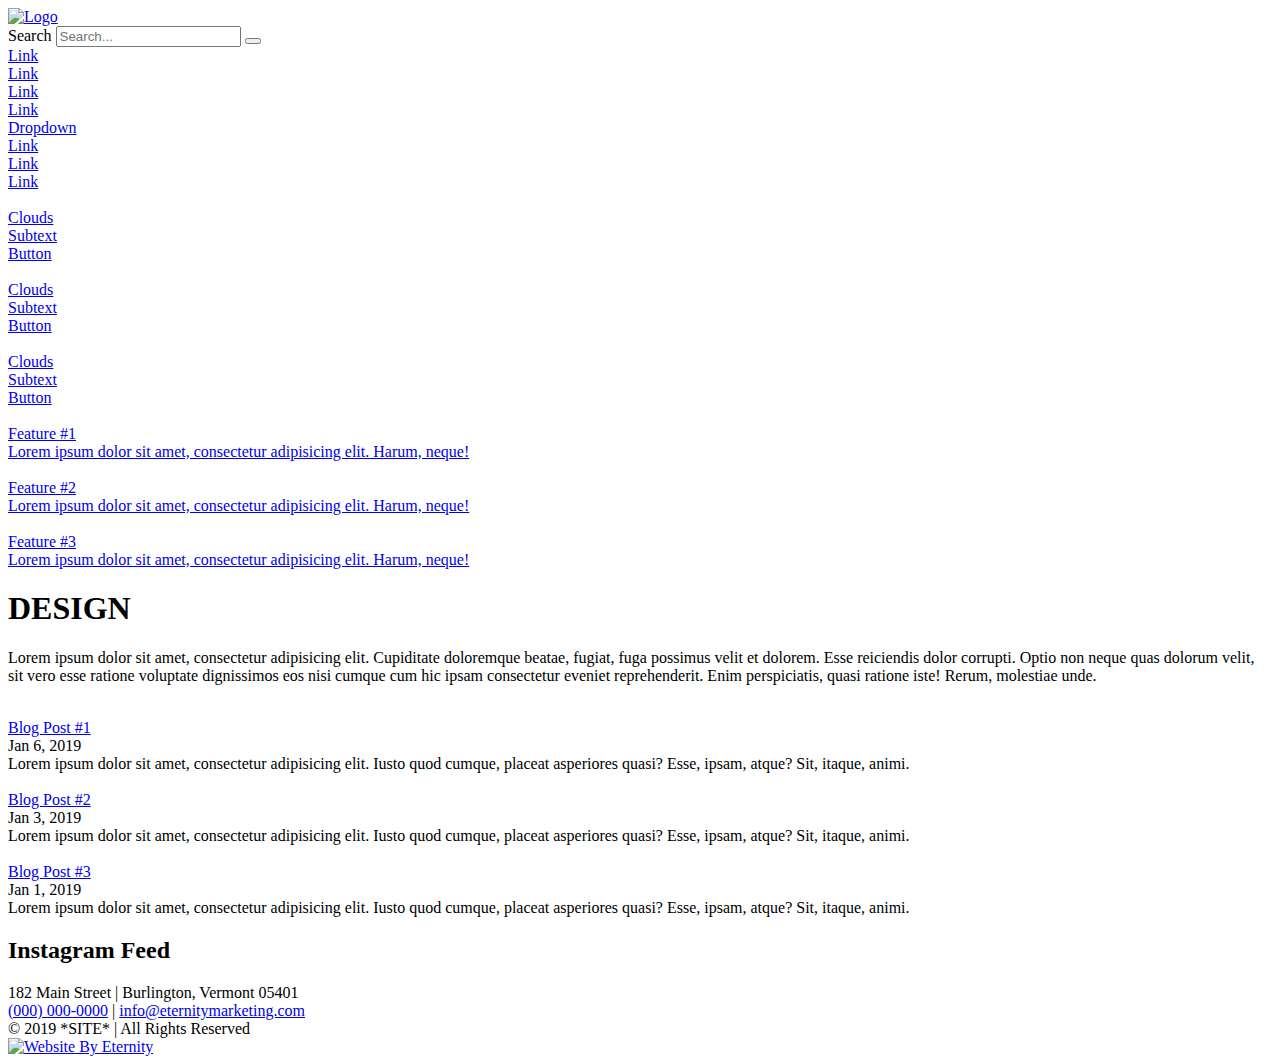
==== index.html @ 8f5de49b "added logo files" ====
<!DOCTYPE html>
<html lang="en">
<head>
    <meta charset="UTF-8">
    <meta http-equiv="X-UA-Compatible" content="IE=edge">
    <meta name="viewport" content="width=device-width, initial-scale=1">

    <title>Design 2</title>

    <!-- Font Scripts -->
    <script defer src="js/fonts.js" type="text/javascript"></script>

    <!-- External Styles -->
    <link rel="stylesheet" type="text/css" href="https://cdnjs.cloudflare.com/ajax/libs/fancybox/3.5.6/jquery.fancybox.min.css">
    <link rel="stylesheet" type="text/css" href="https://cdnjs.cloudflare.com/ajax/libs/slick-carousel/1.9.0/slick.min.css">
    <link rel="stylesheet" type="text/css" href="https://cdnjs.cloudflare.com/ajax/libs/slick-carousel/1.9.0/slick-theme.min.css">

    <!-- Internal Styles -->
    <link rel="stylesheet" type="text/css" href="css/all.min.css">
    <link rel="stylesheet" type="text/css" href="css/style.css">

</head>

<body id="home">

<div class="headerWrap">
    <div class="header" role="banner">
        <div class="logo">
            <a href="#">
                <img src="images/vrga_go.svg" title="Return Home" alt="Logo"/>
            </a>
        </div>
        <div class="search_wrap">
            <form autocomplete="off" action="search-results" method="get" class="search">
                <label class="search_label" for="search">Search</label>
                <input type="text" id="search" aria-label="Search" name="search" placeholder="Search..." value="" />
                <input type="hidden" name="id" value="7" />
                <button type="submit" aria-label="Submit"><i class="fal fa-search" aria-hidden="true"></i></button>
            </form>
        </div>
        <nav class="nav" aria-label="Site Menu">
            <div class="item"><a href="#">Link</a></div>
            <div class="item"><a href="#">Link</a></div>
            <div class="item"><a href="#">Link</a></div>
            <div class="item"><a href="#">Link</a></div>
            <div class="item drop_trigger"><a href="#">Dropdown <i class="fal fa-caret-down" aria-hidden="true"></i></a>
                <div class="drop_menu">
                    <div class="item"><a href="#">Link</a></div>
                    <div class="item"><a href="#">Link</a></div>
                    <div class="item"><a href="#">Link</a></div>
                </div>
            </div>
        </nav>
    </div>
</div>

<div class="content">

    <div class="slideshow">

        <div class="slide">
            <a href="#">
                <img src="https://via.placeholder.com/1200x400/4e4e4e/FFFFFF/?text=1" alt="">
                <div class="info">
                    <div class="title">Clouds</div>
                    <div class="subtext">Subtext</div>
                    <div class="button">Button</div>
                </div>
            </a>
        </div>

        <div class="slide">
            <a href="#">
                <img src="https://via.placeholder.com/1200x400/4e4e4e/FFFFFF/?text=2" alt="">
                <div class="info">
                    <div class="title">Clouds</div>
                    <div class="subtext">Subtext</div>
                    <div class="button">Button</div>
                </div>
            </a>
        </div>

        <div class="slide">
            <a href="#">
                <img src="https://via.placeholder.com/1200x400/4e4e4e/FFFFFF/?text=3" alt="">
                <div class="info">
                    <div class="title">Clouds</div>
                    <div class="subtext">Subtext</div>
                    <div class="button">Button</div>
                </div>
            </a>
        </div>

    </div>

    <div class="features">

        <div class="item">
            <a href="#">
                <div class="image">
                    <img src="https://via.placeholder.com/400x300/4e4e4e/FFFFFF/?text=1" alt="">
                </div>
                <div class="bar">
                    <div class="title">Feature #1</div>
                    <div class="description">Lorem ipsum dolor sit amet, consectetur adipisicing elit. Harum, neque!</div>
                </div>
            </a>
        </div>

        <div class="item">
            <a href="#">
                <div class="image">
                    <img src="https://via.placeholder.com/400x300/4e4e4e/FFFFFF/?text=2" alt="">
                </div>
                <div class="bar">
                    <div class="title">Feature #2</div>
                    <div class="description">Lorem ipsum dolor sit amet, consectetur adipisicing elit. Harum, neque!</div>
                </div>
            </a>
        </div>

        <div class="item">
            <a href="#">
                <div class="image">
                    <img src="https://via.placeholder.com/400x300/4e4e4e/FFFFFF/?text=3" alt="">
                </div>
                <div class="bar">
                    <div class="title">Feature #3</div>
                    <div class="description">Lorem ipsum dolor sit amet, consectetur adipisicing elit. Harum, neque!</div>
                </div>
            </a>
        </div>

    </div>

    <div class="intro_text">
        <h1>DESIGN</h1>
        <p>Lorem ipsum dolor sit amet, consectetur adipisicing elit. Cupiditate doloremque beatae, fugiat, fuga possimus velit et dolorem. Esse reiciendis dolor corrupti. Optio non neque quas dolorum velit, sit vero esse ratione voluptate dignissimos eos nisi cumque cum hic ipsam consectetur eveniet reprehenderit. Enim perspiciatis, quasi ratione iste! Rerum, molestiae unde.</p>
    </div>

    <div class="post_list_widget">

        <div class="item">
            <div class="cover">
                <a href="#">
                    <img src="https://via.placeholder.com/400x300/4e4e4e/FFFFFF/?text=1" alt="">
                </a>
            </div>
            <div class="info">
                <div class="title"><a href="#">Blog Post #1</a></div>
                <div class="post_meta">
                    <div class="date"><i class="fal fa-calendar-alt" aria-hidden="true"></i>Jan 6, 2019</div>
                </div>
                <div class="summary">Lorem ipsum dolor sit amet, consectetur adipisicing elit. Iusto quod cumque, placeat asperiores quasi? Esse, ipsam, atque? Sit, itaque, animi.</div>
            </div>
        </div>

        <div class="item">
            <div class="cover">
                <a href="#">
                    <img src="https://via.placeholder.com/400x300/4e4e4e/FFFFFF/?text=2" alt="">
                </a>
            </div>
            <div class="info">
                <div class="title"><a href="#">Blog Post #2</a></div>
                <div class="post_meta">
                    <div class="date"><i class="fal fa-calendar-alt" aria-hidden="true"></i>Jan 3, 2019</div>
                </div>
                <div class="summary">Lorem ipsum dolor sit amet, consectetur adipisicing elit. Iusto quod cumque, placeat asperiores quasi? Esse, ipsam, atque? Sit, itaque, animi.</div>
            </div>
        </div>

        <div class="item">
            <div class="cover">
                <a href="#">
                    <img src="https://via.placeholder.com/400x300/4e4e4e/FFFFFF/?text=3" alt="">
                </a>
            </div>
            <div class="info">
                <div class="title"><a href="#">Blog Post #3</a></div>
                <div class="post_meta">
                    <div class="date"><i class="fal fa-calendar-alt" aria-hidden="true"></i>Jan 1, 2019</div>
                </div>
                <div class="summary">Lorem ipsum dolor sit amet, consectetur adipisicing elit. Iusto quod cumque, placeat asperiores quasi? Esse, ipsam, atque? Sit, itaque, animi.</div>
            </div>
        </div>

    </div>

    <div class="instagram_widget">
        <h2 class="heading">Instagram Feed</h2>
        <script src="https://apps.elfsight.com/p/platform.js" defer async></script>
        <div class="elfsight-app-2e580992-8c92-4eca-a1cb-5d82031ec9cb"></div>
    </div>

</div>

<div class="footer_wrap">
    <div class="footer">
        <div class="social">
            <a href="#" target="_blank" aria= title="Follow us on Facebook"><i class="fab fa-facebook-f"></i></a>
            <a href="#" target="_blank" title="Follow us on Twitter"><i class="fab fa-twitter"></i></a>
            <a href="#" target="_blank" title="Follow us on Pinterest"><i class="fab fa-pinterest-p"></i></a>
            <a href="#" target="_blank" title="Follow us on Instagram"><i class="fab fa-instagram"></i></a>
            <a href="#" target="_blank" title="Follow us on LinkedIn"><i class="fab fa-linkedin-in"></i></a>
            <a href="#" target="_blank" title="Follow us on YouTube"><i class="fab fa-youtube"></i></a>
        </div>
        <div class="address">182 Main Street | Burlington, Vermont 05401</div>
        <div class="contact">
            <a href="#">(000) 000-0000</a> | <a href="#">info@eternitymarketing.com</a>
        </div>
        <div class="copyright" role="contentinfo">&copy; 2019 *SITE* | All Rights Reserved</div>
        <div class="ewd">
            <a href="https://eternitywebdev.com/" target="_blank">
                <img src="images/website_by_eternity.svg" alt="Website By Eternity">
            </a>
        </div>
    </div>
</div>

<!-- External Scripts -->
<script src="https://cdnjs.cloudflare.com/ajax/libs/jquery/3.3.1/jquery.min.js"></script>
<script src="https://cdnjs.cloudflare.com/ajax/libs/slick-carousel/1.9.0/slick.min.js"></script>
<script src="https://cdnjs.cloudflare.com/ajax/libs/fancybox/3.5.6/jquery.fancybox.min.js"></script>

<!-- Internal Scripts -->
<script src="js/scripts.js"></script>

</body>
</html>
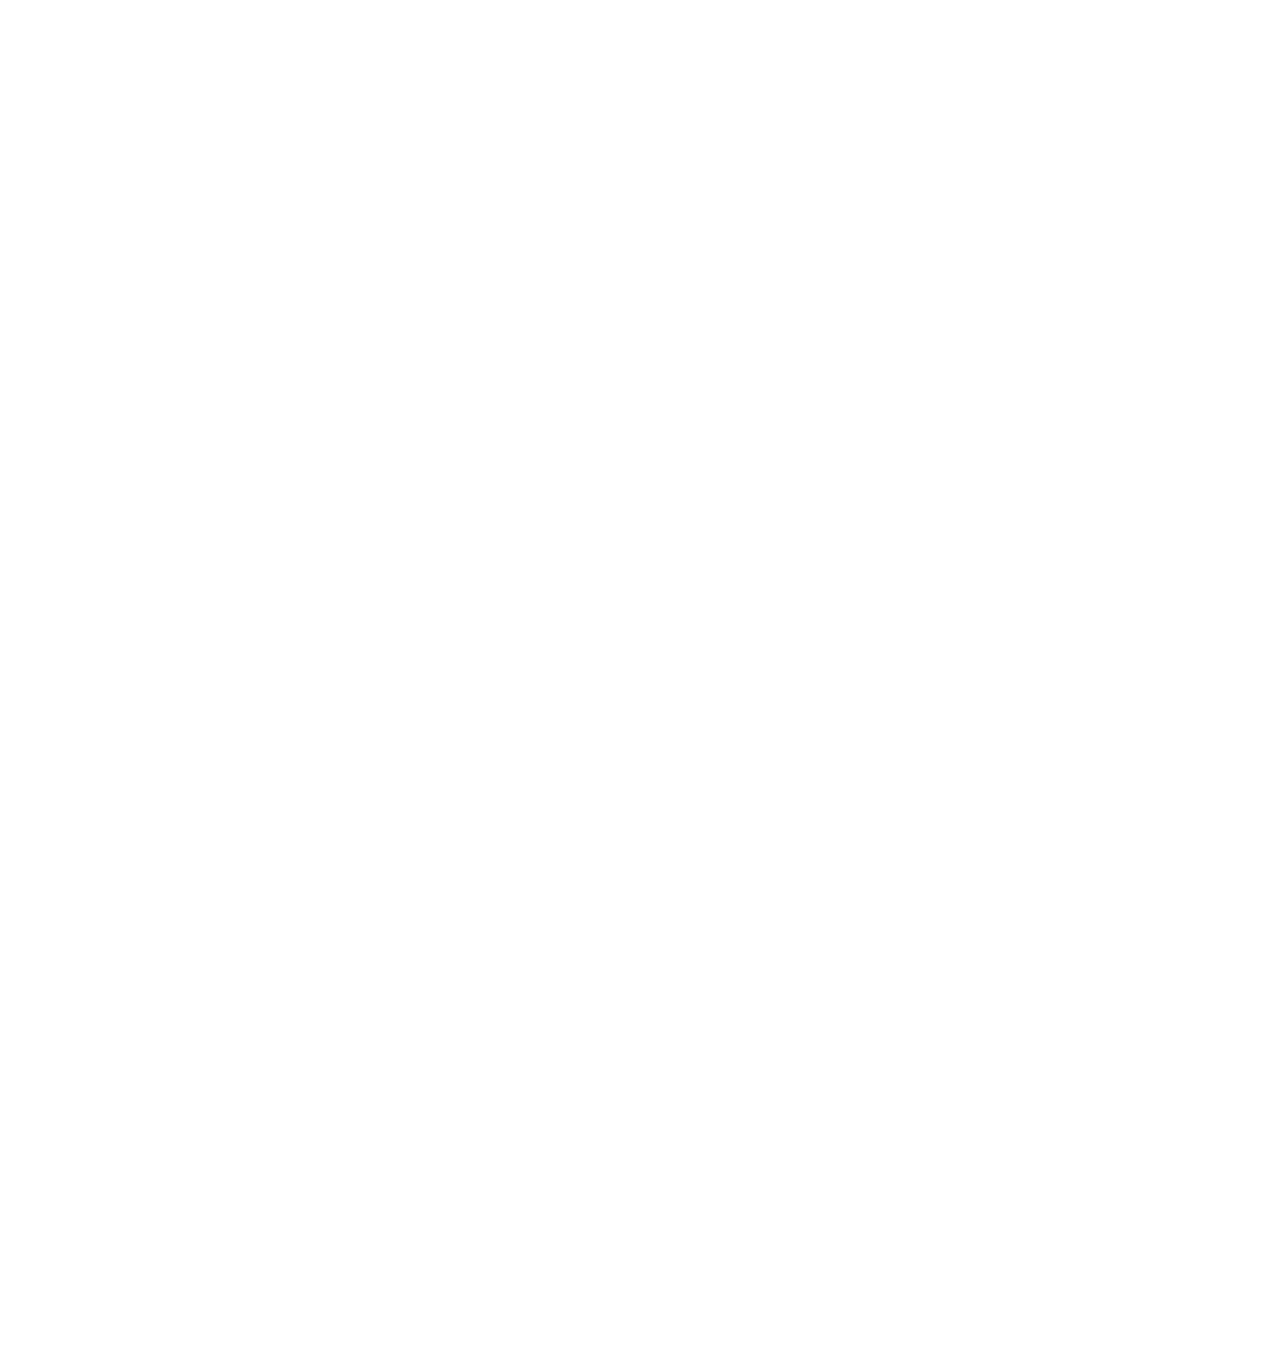
==== commit 42ed5e34: "started initial styling & html structure" ====
--- a/index.html
+++ b/index.html
@@ -24,13 +24,8 @@
 <body id="home">
 
 <div class="headerWrap">
-    <div class="header" role="banner">
-        <div class="logo">
-            <a href="#">
-                <img src="images/vrga_go.svg" title="Return Home" alt="Logo"/>
-            </a>
-        </div>
-        <div class="search_wrap">
+    <div class="search_wrap">
+        <div class="inner">
             <form autocomplete="off" action="search-results" method="get" class="search">
                 <label class="search_label" for="search">Search</label>
                 <input type="text" id="search" aria-label="Search" name="search" placeholder="Search..." value="" />
@@ -38,153 +33,162 @@
                 <button type="submit" aria-label="Submit"><i class="fal fa-search" aria-hidden="true"></i></button>
             </form>
         </div>
+    </div>
+    <div class="header" role="banner">
+        <div class="logo">
+            <a href="#">
+                <!--img src="images/vrga_logo.svg" title="Return Home" alt="Logo"/-->
+                <img src="images/vrga_logo_white.svg" title="Return Home" alt="Logo" />
+            </a>
+        </div>
         <nav class="nav" aria-label="Site Menu">
-            <div class="item"><a href="#">Link</a></div>
-            <div class="item"><a href="#">Link</a></div>
-            <div class="item"><a href="#">Link</a></div>
-            <div class="item"><a href="#">Link</a></div>
-            <div class="item drop_trigger"><a href="#">Dropdown <i class="fal fa-caret-down" aria-hidden="true"></i></a>
+            <div class="item drop_trigger"><a href="#">About <i class="fal fa-caret-down" aria-hidden="true"></i></a>
                 <div class="drop_menu">
-                    <div class="item"><a href="#">Link</a></div>
-                    <div class="item"><a href="#">Link</a></div>
-                    <div class="item"><a href="#">Link</a></div>
+                    <div class="item"><a href="#">About Us</a></div>
+                    <div class="item"><a href="#">Our Staff</a></div>
+                    <div class="item"><a href="#">Board of Directors</a></div>
+                    <div class="item"><a href="#">Contact</a></div>
                 </div>
             </div>
+            <div class="item"><a href="#">Members</a></div>
+            <div class="item drop_trigger"><a href="#">Resources <i class="fal fa-caret-down" aria-hidden="true"></i></a>
+                <div class="drop_menu">
+                    <div class="item"><a href="#">Education</a></div>
+                    <div class="item"><a href="#">Employment Posters</a></div>
+                    <div class="item"><a href="#">Regulatory</a></div>
+                    <div class="item"><a href="#">Newsletter</a></div>
+                    <div class="item"><a href="#">Trade Partners</a></div>
+                    <div class="item"><a href="#">Retail Facts</a></div>
+                </div>
+            </div>
+            <div class="item"><a href="#">Legislation</a></div>
+            <div class="item drop_trigger"><a href="#">Membership <i class="fal fa-caret-down" aria-hidden="true"></i></a>
+                <div class="drop_menu">
+                    <div class="item"><a href="#">Services</a></div>
+                    <div class="item"><a href="#">Benefits</a></div>
+                    <div class="item"><a href="#">Join</a></div>
+                </div>
+            </div>
+            <div class="item"><a href="#" id="searcher"><i class="far fa-search"></i></a></div>
         </nav>
     </div>
 </div>
 
+<div class="slideshow">
+
+    <div class="slide">
+        <a href="#">
+            <img src="https://source.unsplash.com/random/1920x600?nature,water" alt="">
+            <div class="info">
+                <div class="title">Clouds</div>
+                <div class="subtext">Subtext</div>
+                <div class="button">Button</div>
+            </div>
+        </a>
+    </div>
+
+</div>
+
+
 <div class="content">
 
-    <div class="slideshow">
-
-        <div class="slide">
-            <a href="#">
-                <img src="https://via.placeholder.com/1200x400/4e4e4e/FFFFFF/?text=1" alt="">
-                <div class="info">
-                    <div class="title">Clouds</div>
-                    <div class="subtext">Subtext</div>
-                    <div class="button">Button</div>
-                </div>
-            </a>
-        </div>
-
-        <div class="slide">
-            <a href="#">
-                <img src="https://via.placeholder.com/1200x400/4e4e4e/FFFFFF/?text=2" alt="">
-                <div class="info">
-                    <div class="title">Clouds</div>
-                    <div class="subtext">Subtext</div>
-                    <div class="button">Button</div>
-                </div>
-            </a>
-        </div>
-
-        <div class="slide">
-            <a href="#">
-                <img src="https://via.placeholder.com/1200x400/4e4e4e/FFFFFF/?text=3" alt="">
-                <div class="info">
-                    <div class="title">Clouds</div>
-                    <div class="subtext">Subtext</div>
-                    <div class="button">Button</div>
-                </div>
-            </a>
-        </div>
-
-    </div>
-
-    <div class="features">
-
-        <div class="item">
-            <a href="#">
-                <div class="image">
-                    <img src="https://via.placeholder.com/400x300/4e4e4e/FFFFFF/?text=1" alt="">
-                </div>
-                <div class="bar">
-                    <div class="title">Feature #1</div>
-                    <div class="description">Lorem ipsum dolor sit amet, consectetur adipisicing elit. Harum, neque!</div>
-                </div>
-            </a>
-        </div>
-
-        <div class="item">
-            <a href="#">
-                <div class="image">
-                    <img src="https://via.placeholder.com/400x300/4e4e4e/FFFFFF/?text=2" alt="">
-                </div>
-                <div class="bar">
-                    <div class="title">Feature #2</div>
-                    <div class="description">Lorem ipsum dolor sit amet, consectetur adipisicing elit. Harum, neque!</div>
-                </div>
-            </a>
-        </div>
-
-        <div class="item">
-            <a href="#">
-                <div class="image">
-                    <img src="https://via.placeholder.com/400x300/4e4e4e/FFFFFF/?text=3" alt="">
-                </div>
-                <div class="bar">
-                    <div class="title">Feature #3</div>
-                    <div class="description">Lorem ipsum dolor sit amet, consectetur adipisicing elit. Harum, neque!</div>
-                </div>
-            </a>
-        </div>
-
+    <div class="updates">
+        <div class="group">
+
+            <div class="item" data-type="Event">
+                <a href="#">
+                    <div class="label">
+                        <div class="tag">Event</div>
+                    </div>
+                    <div class="details">
+                        <div class="date"><i class="far fa-calendar"></i> Feb 27</div>
+                        <h3 class="title">2019 Legislative Day & Luncheon</h3>
+                        <p class="desc">Lorem ipsum dolor sit amet, consectetur adipisicing elit. Distinctio culpa libero consectetur necessitatibus adipisci voluptas, vitae possimus, in placeat ullam.</p>
+                    </div>
+                </a>
+            </div>
+
+            <div class="item" data-type="News">
+                <a href="#">
+                    <div class="label">
+                        <div class="tag">News</div>
+                    </div>
+                    <div class="details">
+                        <div class="date"><i class="far fa-calendar"></i> Nov 23</div>
+                        <h3 class="title">Fistfights and Long Lines on Black Friday? Not as much anymore.</h3>
+                        <p class="desc">Lorem ipsum dolor sit amet, consectetur adipisicing elit. Distinctio culpa libero consectetur necessitatibus adipisci voluptas, vitae possimus, in placeat ullam.</p>
+                    </div>
+                </a>
+            </div>
+
+            <div class="item" data-type="Legislation">
+                <a href="#">
+                    <div class="label">
+                        <div class="tag">Legislation</div>
+                    </div>
+                    <div class="details">
+                        <div class="date"><i class="far fa-calendar"></i> May 14</div>
+                        <h3 class="title">2018 Legislative Session</h3>
+                        <p class="desc">Lorem ipsum dolor sit amet, consectetur adipisicing elit. Distinctio culpa libero consectetur necessitatibus adipisci voluptas, vitae possimus, in placeat ullam.</p>
+                    </div>
+                </a>
+            </div>
+
+        </div>
+
+        <div class="buttons center"><a href="#" class="button">More News & Events</a></div>
     </div>
 
     <div class="intro_text">
-        <h1>DESIGN</h1>
+        <h1>Vermont Retail & Grocers Association</h1>
         <p>Lorem ipsum dolor sit amet, consectetur adipisicing elit. Cupiditate doloremque beatae, fugiat, fuga possimus velit et dolorem. Esse reiciendis dolor corrupti. Optio non neque quas dolorum velit, sit vero esse ratione voluptate dignissimos eos nisi cumque cum hic ipsam consectetur eveniet reprehenderit. Enim perspiciatis, quasi ratione iste! Rerum, molestiae unde.</p>
     </div>
 
-    <div class="post_list_widget">
-
-        <div class="item">
-            <div class="cover">
-                <a href="#">
-                    <img src="https://via.placeholder.com/400x300/4e4e4e/FFFFFF/?text=1" alt="">
-                </a>
-            </div>
-            <div class="info">
-                <div class="title"><a href="#">Blog Post #1</a></div>
-                <div class="post_meta">
-                    <div class="date"><i class="fal fa-calendar-alt" aria-hidden="true"></i>Jan 6, 2019</div>
-                </div>
-                <div class="summary">Lorem ipsum dolor sit amet, consectetur adipisicing elit. Iusto quod cumque, placeat asperiores quasi? Esse, ipsam, atque? Sit, itaque, animi.</div>
-            </div>
-        </div>
-
-        <div class="item">
-            <div class="cover">
-                <a href="#">
-                    <img src="https://via.placeholder.com/400x300/4e4e4e/FFFFFF/?text=2" alt="">
-                </a>
-            </div>
-            <div class="info">
-                <div class="title"><a href="#">Blog Post #2</a></div>
-                <div class="post_meta">
-                    <div class="date"><i class="fal fa-calendar-alt" aria-hidden="true"></i>Jan 3, 2019</div>
-                </div>
-                <div class="summary">Lorem ipsum dolor sit amet, consectetur adipisicing elit. Iusto quod cumque, placeat asperiores quasi? Esse, ipsam, atque? Sit, itaque, animi.</div>
-            </div>
-        </div>
-
-        <div class="item">
-            <div class="cover">
-                <a href="#">
-                    <img src="https://via.placeholder.com/400x300/4e4e4e/FFFFFF/?text=3" alt="">
-                </a>
-            </div>
-            <div class="info">
-                <div class="title"><a href="#">Blog Post #3</a></div>
-                <div class="post_meta">
-                    <div class="date"><i class="fal fa-calendar-alt" aria-hidden="true"></i>Jan 1, 2019</div>
-                </div>
-                <div class="summary">Lorem ipsum dolor sit amet, consectetur adipisicing elit. Iusto quod cumque, placeat asperiores quasi? Esse, ipsam, atque? Sit, itaque, animi.</div>
-            </div>
-        </div>
-
+    <div class="featured-members">
+        <div class="group">
+            <h2>Featured Member</h2>
+            <div class="item">
+                <a href="">
+                    <div class="logo"><img src="https://via.placeholder.com/450x450/4e4e4e/FFFFFF/?text=Logo" /></div>
+                    <div class="info">
+                        <h3 class="title">Stowe Mercantile</h3>
+                        <div class="desc">Lorem ipsum dolor sit amet, consectetur adipisicing elit. Facilis fuga voluptas ipsam nulla deserunt, nisi praesentium dolor dignissimos provident maiores. Lorem ipsum dolor sit amet, consectetur adipisicing elit. Neque, consectetur.</div>
+                    </div>
+                </a>
+            </div>
+
+        </div>
+        <div class="group secondary">
+            <h2>Other Members</h2>
+            <div class="item">
+                <a href="">
+                    <div class="logo"><img src="https://via.placeholder.com/200x200/4e4e4e/FFFFFF/?text=Logo" /></div>
+                    <h3 class="title">Vermont Lazerwash</h3>
+                </a>
+            </div>
+
+            <div class="item">
+                <a href="">
+                    <div class="logo"><img src="https://via.placeholder.com/200x200/4e4e4e/FFFFFF/?text=Logo" /></div>
+                    <h3 class="title">Green Mountain Diapers</h3>
+                </a>
+            </div>
+
+            <div class="item">
+                <a href="">
+                    <div class="logo"><img src="https://via.placeholder.com/200x200/4e4e4e/FFFFFF/?text=Logo" /></div>
+                    <h3 class="title">The Knitting Studio</h3>
+                </a>
+            </div>
+
+            <div class="item">
+                <a href="">
+                    <div class="logo"><img src="https://via.placeholder.com/200x200/4e4e4e/FFFFFF/?text=Logo" /></div>
+                    <h3 class="title">Adam's Quick Stop</h3>
+                </a>
+            </div>
+
+        </div>
     </div>
 
     <div class="instagram_widget">
--- a/css/style.css
+++ b/css/style.css
@@ -0,0 +1,568 @@
+/*TINY MCE*/
+body#tinymce {padding: 8px; background: #fff; min-height: 100vh;}
+
+/*Base*/
+article,aside,details,figcaption,figure,footer,header,hgroup,menu,nav,section {display: block;}
+*{margin: 0; padding: 0; box-sizing: border-box;}
+html{font-size: 62.5%;}
+html[lang="en"]{opacity:0;}
+html.wf-active,html.wf-inactive{opacity: 1; transition: opacity .4s ease-out; }
+body{color: #1D1F20; background: rgb(248, 248, 248); font-family: 'Open Sans', sans-serif; font-size: 1.6rem;}
+p{font-size: 1.4rem; margin: 0 0 16px 0; font-weight: 400; line-height: 1.6;}
+p:last-of-type{margin: 0;}
+a{color: #ef4538;}
+ul{font-size: 1.4rem; padding: 0 0 22px 30px; font-weight: 400; line-height: 1.6; list-style: outside disc; overflow: hidden;}
+ol{font-size: 1.4rem; padding: 0 0 22px 30px; font-weight:  400; line-height: 1.6; overflow: hidden;}
+li{position: relative;}
+h1{font-size: calc(2.5rem + 1.5vw); margin: 0 0 10px; line-height: 140%; font-weight: 400; display: block; width: 100%;}
+h2{font-size: calc(2.0rem + 1vw); margin: 0 0 10px; line-height: 140%; font-weight: 300; display: block;  width: 100%;}
+h3{font-size: calc(1.8rem + .8vw); margin: 0 0 10px; font-weight: 300; width: 100%;}
+blockquote{width: 80%; max-width:700px; margin: 50px auto; font-style: italic; color: #555; padding: 1.2em 1.2em 1.2em 75px; border-left: 8px solid #ef4538; line-height: 1.6; position: relative; background: #eeeeee;}
+blockquote::before{font-family:Arial; content:"\201C"; color:#ef4538; font-size:4em; position: absolute; left: 10px; top:-10px;}
+img{max-width: 100%; height: auto; vertical-align: bottom; border: none;}
+/*.event_track{border:1px solid red}*/
+
+/* Buttons */
+.buttons {display: flex; align-items: center; justify-content: flex-start; flex-flow: row wrap;}
+.buttons.left {justify-content: flex-start;}
+.buttons.center {justify-content: center;}
+.buttons.right {justify-content: flex-end;}
+.buttons > .button:only-child {margin: 0;}
+.button {display: inline-flex; align-items: center; margin: 0 1em 0 0; padding: 1em 1.5em; background: #43a047; color: #fff; border-radius: 0.25em; transition: 150ms ease; text-decoration: none; user-select: none;}
+.button:hover, .button:focus { background: #43a047; box-shadow: 0 4px 6px rgba(50,50,93,.11), 0 1px 3px rgba(0,0,0,.08);}
+.button:active { box-shadow: 0 2px 4px 0 rgba(50,50,93,.1); transform: translateY(1px);}
+button.button, input[type="submit"].button {cursor: pointer; font-family: inherit; font-size: inherit; line-height: inherit; color: #fff; border: none; outline: none;}
+
+    @media (max-width: 768px) {
+    .button {margin: 0 1em 1em 0;}
+    }
+
+/*Read More*/
+.more{height: 0; overflow: hidden;}
+.more button{padding:4px 8px; border-radius:3px; border: 1px solid rgba(0,0,0,.8); font-size: 1.2rem; text-transform: uppercase; background:#f1f1f1; color: rgba(0,0,0,.8); cursor:pointer; outline:none; -webkit-appearance: none;}
+
+/*Cutom RichTextRTE Styles*/
+.rte_img_right{float:right; margin:0 0 10px 10px;}
+.rte_img_left{float:left; margin:0 10px 10px 0;}
+.rte_img_center{margin:10px auto; text-align: center; display: block;}
+
+/*Universal Image Hover*/
+.magic {overflow: hidden; transition: 250ms ease;}
+.magic img {transition: 250ms ease;}
+.magic:hover {opacity: .85;}
+.magic:hover img {transform: scale(1.08);}
+
+/*Collapser*/
+.collapse_trigger{background: rgba(0,0,0,.6); color: #fff; padding: 4px 8px; border-radius: 2px; display: inline-block;}
+.collapse_hide{height: 0; overflow: hidden; opacity: 0; padding: 0; border: 0; margin: 0;}
+
+/*Scroll to Top*/
+.scrollToTop{cursor: pointer; padding: 2px 1px 1px; font-size: 28px; color: rgba(0,0,0,.8); text-decoration: none; position: fixed; bottom: 10px; right: 20px; display: none; background: rgba(255,255,255,.8); border-radius: 20px;}
+.scrollToTop:hover{color: rgba(0,0,0,.8); bottom: 12px;}
+.scrollToTop:active{bottom: 8px}
+
+/*Responsive iFrames (Youtube vids)*/
+.responsiveIframe {position: relative; padding-bottom: 56.25%; padding-top: 25px; ««height: 0; clear: both;}
+.responsiveIframe iframe {position: absolute; top: 0; left: 0; width: 100%; height: 100%;}
+
+/*Modal*/
+.modal{display: none; position: fixed; width: 40%; min-width: 280px; top: 50%; transform: translateY(-50%); left: 0; right: 0; margin: 0 auto; background: #fff; padding: 10px; border-radius: 6px; box-shadow: 2px 2px 6px rgba(0,0,0,.3);}
+.modal .modal_close{color: rgba(0,0,0,.84); position: absolute; top: 0; right: 0; padding: 5px; cursor: pointer; line-height: 100%; z-index: 100;}
+
+/*Header*/
+
+.fixed-nav .headerWrap {position: fixed; top: 0; z-index: 10;}
+
+.headerWrap{width: 100%; background: #1D1F20;}
+.header{width: 100%; max-width: 1200px; margin: 0 auto; position: relative; display: flex; flex-flow: row wrap; justify-content: space-between; align-items: center;}
+.header .logo{width: 50%; max-width: 100px;}
+.header .logo a{display: block;}
+.header .logo img{width: 100%;}
+.header .mobile_icons{display: none;}
+.header .mobile_icons a{color: #4e4e4e; display: flex; width: 100%; height: 100%; justify-content: center; align-items: center;}
+.header .mobile_icons .icon{color: #4e4e4e; outline:none; border:none; background: none; font-size: 2rem; width: 50px; height: 100%; cursor: pointer; display: flex; justify-content: center; align-items: center;}
+
+.headerWrap .search_wrap{position: absolute; right: 0; left: 0; top: 100%; color: #fff; max-height: 0; z-index: -1; pointer-events: none; background: rgb(27, 86, 51); transition: max-height 150ms; overflow: hidden;}
+.headerWrap .search_wrap.active {max-height: 100%; z-index: 10; pointer-events: unset; transition: max-height 150ms;}
+.headerWrap .search_wrap .inner {max-width: 1200px; margin: 0 auto;}
+.headerWrap .search button{position: absolute; background: none; height: 100%; cursor: pointer; outline: 0; border: 0; color: #fff; top: 50%; right: 0; padding: 0 10px; line-height: 100%; font-size: 2.2rem; transform: translateY(-50%);}
+.headerWrap .search input{-webkit-appearance: none; -moz-appearance: none; appearance: none; border: none; border: 0; background: transparent; color: #fff; outline: 0; width: 100%; font-size: 2.8rem; padding: 10px 30px 10px 10px;}
+.headerWrap .search input::placeholder {color: #fff;}
+
+    @media (max-width: 900px) {
+    .header{height: 72px; display: flex; flex-flow: row nowrap; justify-content: space-between; align-items: center; margin: 0 auto;}
+    .header .logo{max-width: 160px; max-height:70px; padding: 0 0 0 10px;}
+    .header .search{display: none;}
+    .header .mobile_icons{display: flex; flex-flow: row nowrap; height: 100%;}
+    }
+
+/*Nav*/
+.nav{user-select: none; text-align: center; z-index: 10; display: flex; flex-flow: row wrap; justify-content: flex-end; align-items: center;}
+.nav .item{position: relative;}
+.nav .item a{padding: 20px 18px; display: block; color: #fff; text-decoration: none; font-weight: 400; font-size: 1.6rem; transition: color 0.3s cubic-bezier(.25,.8,.25,1);}
+.nav .item a:hover, .nav .item a:focus{color: #7bac86;}
+.nav .item:last-child a{margin:0}
+.nav .item i{font-size: 1.2rem; cursor: pointer; margin: 0 0 0 6px;}
+.nav .item.open{background: rgba(255,255,255,.2);color: #7bac86;}
+.nav .item.open a{color: #7bac86;}
+.nav .item .drop_menu .item{display: block;}
+.nav .item .drop_menu{padding:0; overflow: hidden; left: 0; opacity:0; position: absolute; top:-9999px; background: rgba(255,255,255,1); white-space: nowrap; min-width: 200px; box-shadow: 0 4px 6px rgba(50,50,93,.11), 0 1px 3px rgba(0,0,0,.08); text-align: left; transition: opacity 0.35s}
+.nav > .drop_trigger:last-child .drop_menu{left: auto; right: 8px; text-align: right;}
+.nav .item .drop_menu a{padding: 10px; margin:0; display: block; color: #4e4e4e; text-decoration: none; font-weight: 400; font-size: 1.3rem;}
+.nav .item .drop_menu a:hover,.nav .item .drop_menu a:focus{background: #f8f8f8;}
+.nav .item .drop_menu .drop_menu{position: relative;}
+.nav .item.open > .drop_menu{top: 100%; opacity:1; z-index: 10;}
+.nav .drop_trigger .drop_menu.column_nav{column-count: 2; column-fill: auto;}
+
+    @media (max-width: 900px) {
+    .nav{display: none;}
+    }
+
+/*Mobile Nav*/
+.mobile_nav{display:none; user-select: none; background: rgb(248, 248, 248); padding:0 0 100px; position: fixed; width: 100%; height: 100%; top: 72px; z-index: 9999999; overflow-y: auto;}
+.mobile_nav.open{display:block;}
+.mobile_nav > .item {border-top: 1px solid rgb(229, 229, 229);}
+.mobile_nav > .item:last-of-type {border-bottom: 1px solid rgb(229, 229, 229);}
+.mobile_nav .item a{padding: 20px; font-size: 1.6rem; display: block; color: #666; background: #fff; text-decoration: none; transition: all 0.2s ease 0s;}
+.mobile_nav .item:hover{}
+.mobile_nav .drop_trigger{position: relative; display: flex; flex-flow: row wrap; align-items: center; background: #fff;}
+.mobile_nav .drop_trigger > a{position: relative; width: calc(100% - 63px); background: #fff;}
+.mobile_nav .drop_trigger > .drop_trigger_icon{border:none; outline:none; border-left: 1px solid rgb(229, 229, 229); width: 63px; height: 63px; background: #fff; font-size: 1.6rem; cursor: pointer; display: flex; justify-content: center; align-items: center;}
+.mobile_nav .drop_trigger.open{}
+.mobile_nav .drop_trigger .drop_menu{width: 100%; max-height: 0px; overflow: hidden; z-index: 9999; position: relative; background: rgba(0,0,0,.025); transition: max-height .15s ease-in-out;}
+.mobile_nav .drop_trigger .drop_menu a{ font-size: 1.4rem; /*padding-left: 35px;*/ border-top: 1px solid rgb(229, 229, 229); background: rgb(248, 248, 248);}
+.mobile_nav .drop_trigger .drop_menu .item {border-left: 10px solid rgb(229, 229, 229);}
+.mobile_nav .drop_trigger.open > .drop_menu{max-height: 999px;}
+.mobile_nav .search_wrap{height:63px;}
+.mobile_nav .search button{position: absolute; background: none; cursor: pointer; outline: 0; border: 0; color: #646464; top: 0; right: 0; font-size: 1.6rem; height: 100%; width: 63px; display: flex; align-items: center; justify-content: center;}
+.mobile_nav .search input{-webkit-appearance: none; -moz-appearance: none; appearance: none; border-radius: 0; border: none; background: #fff; outline: 0; width: 100%; padding: 10px 20px; color: #666666; font-style: italic; font-size: 1.6rem; border-top: 1px solid rgb(229, 229, 229);}
+.mobile_nav .search .autocomplete-items a{padding:14px;}
+.mobile_nav .mobile_closer{width: auto; height: auto; display:block; border: none; border: 1px solid rgb(229, 229, 229); margin:10px auto 0; padding: 10px 20px; color: #666; background: #fff; font-size: 15px; z-index: 1000000;}
+
+/*Searchbox*/
+.searchbox{user-select: none; border: 1px solid #e4e4e4; border-radius: 3px; width: 100%; overflow: hidden; max-width: 300px; position: relative; margin: 0 0 10px;}
+.searchbox button{position: absolute; background: none; height: 100%; cursor: pointer; outline: 0; border: 0; color: #222; top: 50%; right: 0; padding: 0 10px; line-height: 100%; font-size: 1.2rem; transform: translateY(-50%);}
+.searchbox input{border-radius: 2px; border: 0; background: #fbfbfb; outline: 0; width: 100%; font-size: 1.4rem; padding: 8px 30px 8px 8px; color: #4e4e4e; font-style: italic;}
+
+/*Search*/
+.search{display: flex; position: relative; width: 100%; height: 100%; user-select: none;}
+.search .search_label{position: absolute !important; left: 0 !important; bottom: -1px !important; z-index: -1 !important; opacity: 0;}
+.search .autocomplete-items{position: absolute; border: 1px solid #e8e8e8; z-index: 99; top: 100%; left: 0; width:100%; font-size: 1.2rem;}
+.search .autocomplete-items .heading{padding: 6px 10px; line-height: 110%; background: #e8e8e8; color: rgba(0,0,0,.8); text-transform: uppercase; border-bottom: 1px solid #d4d4d4; font-weight: 500;}
+.search .autocomplete-items a{padding: 6px 10px; line-height: 110%; cursor: pointer; background: #fff; color:#2b2b2b; border-bottom: 1px solid #d4d4d4; display: block; text-decoration: none;}
+.search .autocomplete-items a:hover{background: #f1f1f1;}
+.search .autocomplete-items a.autocomplete-active{background: #ef4438; color: #ffffff;}
+
+/* Slideshow */
+.slideshow{user-select: none; display: none; width: 100%; overflow: hidden; height: auto; margin: 0 auto;}
+.slideshow.slick-initialized{display: block;}
+.slideshow .slide{user-select: none;width: 100%; position: relative; outline: none;}
+.slideshow .slide.slick-current{z-index: 100;}
+.slideshow .slide a{user-select: none;text-decoration: none;}
+.slideshow .slide img{user-select: none;width: 100%; height: auto;}
+.slideshow .prev{user-select: none;opacity: .2; position: absolute; cursor: pointer; top: 50%;  transform: translateY(-50%); background: none; left: 0; z-index: 100;  border: none; padding: 8px 20px; color: #fff; font-size: 30px; transition: all 0.2s cubic-bezier(.25,.8,.25,1);}
+.slideshow .next{user-select: none;opacity: .2; position: absolute; cursor: pointer; top: 50%;  transform: translateY(-50%); background: none; right: 0; z-index: 100;  border: none; padding: 8px 20px; color: #fff; font-size: 30px; transition: all 0.2s cubic-bezier(.25,.8,.25,1);}
+.slideshow:hover .prev,.slideshow:hover .next{opacity: 1;}
+.slideshow .prev:focus,.slideshow .next:focus{opacity: 1; outline: none;}
+.slideshow .info{user-select: none; width: 50%; position: absolute; bottom: 0; padding: 30px; z-index: 200;}
+.slideshow .title{color: #fff; text-shadow: 1px 1px 1px rgba(0,0,0,.6); text-transform: uppercase; font-weight: 300; font-size: 2.5rem; letter-spacing: 1px; line-height: 100%;}
+.slideshow .subtext{color: #fff; text-shadow: 1px 1px 1px rgba(0,0,0,.6); font-weight: 300; font-size: 1.8rem;}
+.slideshow .button{box-shadow: 1px 1px 1px rgba(0,0,0,.6); font-weight: 300; font-size: 2.0rem; padding: 5px 15px; display: inline-block; border-radius: 3px; margin: 10px 0 0 0; text-transform: uppercase; border: 1px solid #fff; background: rgba(0,0,0,.2); color: #fff; text-shadow: 1px 1px 1px rgba(0,0,0,.6);}
+.slideshow .button:hover{box-shadow: 2px 2px 2px rgba(0,0,0,.4); background: rgba(0,0,0,.1);text-shadow: 2px 2px 2px rgba(0,0,0,.4);}
+.slideshow .info_right .info{right: 0; text-align: right;}
+.slideshow .info_left .info{left: 0;}
+.slick-dots > li:only-child {display:none;}
+
+    @media (max-width: 900px) {
+    .slideshow {border-radius: 0;}
+    .slideshow .info{width: 100%; padding: 10px 30px 10px 10px;}
+    .slideshow .info_right{text-align: left;}
+    .slideshow .title{font-size: 3rem; font-weight: 500;}
+    .slideshow .subtext{font-size: 2rem;}
+    .slideshow .button{display: none;}
+    }
+    @media (max-width: 600px) {
+    .slideshow .prev {opacity: .9; padding: 8px 14px; font-size: 1.8rem;}
+    .slideshow .next {opacity: .9; padding: 8px 14px; font-size: 1.8rem;}
+    .slideshow .title{font-size: 1.4rem; font-weight: 500;}
+    .slideshow .subtext{font-size: 1.0rem;}
+    .slideshow .slick-dots { position: absolute; bottom: auto; top: 0; right: 0; left: 0; margin: 0 auto; padding: 4px;}
+    }
+
+/*Mobile Slider*/
+.mobile_slider{display: none;}
+.mobile_slider.slick-initialized{display: block;}
+.mobile_slider .slide_nav{user-select: none; opacity: .8; position: absolute; cursor: pointer; top: 50%; transform: translateY(-50%); background: #03adee; z-index: 100; border: none; padding: 10px; color: #fff; font-size: 20px; transition: all 0.2s cubic-bezier(.25,.8,.25,1);}
+.mobile_slider .prev{left: 0; border-radius: 0 6px 6px 0;}
+.mobile_slider .next{right: 0; border-radius: 6px 0 0 6px;}
+.mobile_slider:hover .prev,.mobile_slider:hover .next{opacity: 1;}
+.mobile_slider .prev:focus,.mobile_slider .next:focus{opacity: 1; outline: none;}
+
+/*Main Content*/
+.content{width: 100%; max-width: 1200px; min-height: 80vh; margin: 0 auto; padding:0 10px; position: relative; overflow: hidden;}
+
+    @media (max-width: 640px) {
+    .content img{float: none !important; margin: 0 auto !important;}
+    }
+
+.content_columns{display: flex; flex-flow:row wrap; justify-content: space-between;}
+.content_columns .main{padding: 0 10px 0 0; max-width: 800px;}
+.content_columns .sidebar {padding: 0 0 0 10px; width: 300px;}
+.content_columns .sidebar .section{margin: 0 0 30px 0; background: #fff; overflow: hidden; border-radius: 3px; font-size: 1.6rem;}
+.content_columns .sidebar .section .heading{display: block; color:#fff; text-transform: uppercase; font-size: 1.5rem; padding:10px; background: #ef4538;}
+.content_columns .sidebar .section .group{padding:15px; font-size: 1.4rem}
+
+    @media (max-width: 900px) {
+    .content_columns{display: block;}
+    .content_columns .main{padding: 0;}
+    .content_columns .sidebar {padding: 0; width: 100%;}
+    }
+
+/*Intro Text*/
+.intro_text{text-align: center; width:100%; max-width:960px; padding:10px; margin:60px auto;}
+    @media (max-width: 768px) {
+    .intro_text{margin: 80px auto 0;}
+    }
+
+/* Events */
+.updates {}
+.updates .group {display: flex; align-items: stretch; flex-flow: row nowrap; margin: 30px 0;}
+.updates .item {position: relative; flex: 1; margin: 10px; box-shadow: 0 4px 6px rgba(50,50,93,.11), 0 1px 3px rgba(0,0,0,.08); border-radius: 0.25em; background: #fff;}
+.updates .item a {display: block; padding: 30px; text-decoration: none; color: inherit; text-align: center;}
+.updates .item .label {position: absolute; bottom: 100%; left: 0; right: 0; display: flex; text-align: center;}
+.updates .item .tag {background: #f1f2f3; margin: 0 auto; transform: translateY(50%); padding: 0.5em; border-radius: 0.25em;}
+.updates .item .date {margin: 1em 0;}
+.updates .item .details {}
+.updates .item .title {font-weight: 600; font-size: 2.2rem;}
+.updates .item .desc {opacity: 0.75;}
+
+.updates .item[data-type="News"] .tag {background: #1e88e5; color: #fff;}
+.updates .item[data-type="Event"] .tag {background: #43a047; color: #fff;}
+.updates .item[data-type="Legislation"] .tag {background: #ffb300; color: #fff;}
+
+/* Featured Members */
+.featured-members {display: flex; align-items: flex-start;}
+.featured-members > div {width: 50%; padding: 10px;}
+.featured-members .group {}
+.featured-members .group.secondary {display: flex; align-items: stretch; flex-flow: row wrap; margin: 0 -10px;}
+.featured-members .group.secondary > .item {width: 50%; text-align: center;}
+.featured-members .group.secondary > .item .title {font-size: 2rem;}
+
+.featured-members .item {padding: 10px;}
+.featured-members .item a {text-decoration: none; color: inherit;}
+.featured-members .item img {width: 100%;}
+.featured-members .item .title {margin: 0.5em 0;}
+.featured-members .item .desc {opacity: 0.75;}
+
+/*Features*/
+.features {overflow: hidden; margin: 30px -10px; display: flex; flex-flow: row wrap;}
+.features .item {position: relative; overflow: hidden; margin: 10px; width: calc(33.333% - 20px);}
+.features .item a{text-decoration: none; display: block; color: inherit;}
+.features .item .image img{width: 100%; height: auto;}
+.features .item .bar{width: 100%; padding: 10px 0; text-align: center;}
+.features .item .title {font-size: 2rem; margin: 0; text-transform: uppercase; font-weight: 400;}
+.features .item .description {font-size: 1.3rem; text-transform: uppercase; font-weight: 400;}
+.features .item:hover .image{opacity: .9;}
+
+    @media (max-width: 768px) {
+    .features{margin: 20px -10px;}
+    .features .item .bar{position: relative; bottom: auto; padding: 10px; background: #f8f8f8; color: #434343; display: flex; flex-flow: column; justify-content: center;}
+    .features .item .title {font-size: 1.6rem; font-weight: 500; margin: 0 0 4px 0;}
+    .features .item .description {font-size: 1.4rem;}
+    }
+    @media (max-width: 640px) {
+    .features{margin: 10px auto;}
+    .features .item {width: 100%; margin: 0 0 8px 0;}
+    .features .item a{display: flex; color: #434343;}
+    .features .item .image{width: 25%;}
+    .features .item .bar{width: 75%;}
+    }
+
+/* Large Gallery */
+.large_gallery .group {display: flex; align-items: center; flex-flow: row wrap;}
+.large_gallery .group .item {flex-grow: 0; flex-shrink: 0; width: calc(25% - 10px); margin: 5px; overflow: hidden; transition: 200ms ease; position: relative;}
+.large_gallery .group .item img {width: 100%; transition: 200ms ease;}
+.large_gallery .group .item:hover img {transform: scale(1.08); opacity: .85;}
+.large_gallery .group .item a{text-decoration: none;}
+.large_gallery .group .item.gallery_video a:before{content: '\f04b'; font-family: "Font Awesome 5 Pro"; font-weight: 900; font-style: normal; text-decoration: inherit; color: #fff; text-shadow: 0 2px 0px rgba(0,0,0,.5); font-size: 4rem; z-index: 100; position: absolute; width: calc(100% - 20px); padding: 10px; height: calc(100% - 20px); display: flex; align-items: flex-end; justify-content: flex-end;}
+
+/* Alt Rows */
+.alt_rows{}
+.alt_rows .item{margin: 0 0 40px 0; overflow: hidden;}
+.alt_rows .item .image{float: left; width: 400px;}
+.alt_rows .item .image img{width: 100%; height: auto; display: block;}
+.alt_rows .item .text{float: right; width: calc(100% - 440px);}
+.alt_rows .item:nth-of-type(even) .image{float: right;}
+.alt_rows .item:nth-of-type(even) .text{float: left;}
+
+    @media (max-width: 900px) {
+    .alt_rows .item .image{float: none; width: 100%; max-width: 500px; margin: 0 auto;}
+    .alt_rows .item .text{float: none; width: 100%; padding: 10px;}
+    .alt_rows .item:nth-of-type(even) .image{float: none;}
+    .alt_rows .item:nth-of-type(even) .text{float: none;}
+    }
+
+/*Search Results*/
+.simplesearch-paging {margin: 0 0 10px 0;}
+.simplesearch-paging .simplesearch-result-pages{margin: 0 5px 0 0;}
+.simplesearch-results-list {padding: 10px 0;}
+.simplesearch-results-list .simplesearch-result{display: flex; flex-flow: row wrap; background: #fff; position: relative; padding: 10px; border: 1px solid #ccc; margin: 0 0 10px 0;}
+.simplesearch-results-list .simplesearch-result .type{color: #ccc; font-size: 12px; position: absolute; top: 0; right: 0; padding: 4px; text-align: right; text-transform: uppercase;}
+.simplesearch-results-list .simplesearch-result .image{width: 130px;}
+.simplesearch-results-list .simplesearch-result .image .caption{display: none;}
+.simplesearch-results-list .simplesearch-result .info{width: calc(100% - 140px); padding: 0 0 0 10px;}
+.simplesearch-results-list .simplesearch-result .title{font-size: 15px;}
+.simplesearch-results-list .simplesearch-result .date{font-size: 12px; color: rgba(0,0,0,.5);}
+.simplesearch-results-list .simplesearch-result p{margin: 0; color: rgba(0,0,0,.7);}
+.simplesearch-results-list .simplesearch-highlight {background: rgb(255,194,0); padding: 0 4px;}
+    @media (max-width: 640px) {
+        .simplesearch-results-list .simplesearch-result .type{display: none;}
+        .simplesearch-results-list .simplesearch-result .image{width: 100%; margin: 0 0 5px 0;}
+        .simplesearch-results-list .simplesearch-result .info{width: 100%;}
+    }
+
+/*Instafeed*/
+.instagram_widget{margin: 120px auto 0; width: 100%; max-width: 1200px;}
+.instagram_widget .heading{width: 100%; margin:0 0 10px 0;}
+    @media (max-width: 768px) {
+    .instagram_widget{margin: 80px auto 0;}
+    }
+
+/* Blog: Layout */
+.blog_layout{display: flex; flex-flow:row wrap; justify-content: space-between; width: 100%; max-width: 1200px; margin: 0 auto;}
+
+#blog_list .blog_layout .main{padding: 0 10px 0 0; max-width: 800px;}
+#blog_list .blog_layout .sidebar {padding: 0 0 0 10px; width: 300px;}
+#blog_list .blog_layout .sidebar .section{margin: 0 0 30px 0; background: #fff; overflow: hidden; border-radius: 3px; font-size: 1.6rem;}
+#blog_list .blog_layout .sidebar .section .heading{display: block; color:#fff; text-transform: uppercase; font-size: 1.5rem; padding:10px; background: #ef4538;}
+#blog_list .blog_layout .sidebar .section .group{padding:15px; font-size: 1.4rem}
+#blog_list .blog_layout .blog_bar{display:none}
+#blog_list .post_cards{display:none}
+
+    @media (max-width: 900px) {
+    #blog_list .blog_layout .main{padding: 0; max-width: none;}
+    #blog_list .blog_layout .sidebar {padding: 0; width: 100%;}
+    }
+
+#blog_card .blog_layout .main{width:100%;}
+#blog_card .blog_layout .blog_bar{width: 100%; font-size: 1.6rem; display: flex; justify-content: space-between; background: #fff; align-items: center; margin:20px 0; padding:20px;}
+#blog_card .blog_layout .blog_bar .section .heading{display: none;}
+#blog_card .blog_layout .blog_bar .section .group{font-size: 1.4rem}
+#blog_card .blog_layout .blog_bar .select {position: relative;}
+#blog_card .blog_layout .blog_bar .select select{border-radius: 2px; border: 1px solid #ddd; background: #fbfbfb; outline: 0; width: 100%; font-size: 1.4rem; padding: 8px 30px 8px 8px; color: #4e4e4e; cursor: pointer; appearance: none; -webkit-appearance: none; -moz-appearance: none;}
+#blog_card .blog_layout .blog_bar .select::after { content: '\f0d7'; font-family: "Font Awesome 5 Pro"; position: absolute; background: none; height: 100%; cursor: pointer; outline: 0; border: 0; color: #5b5b5b; top: 50%; right: 0; padding: 0 10px; line-height: 100%; font-size: 1.2rem; transform: translateY(-50%); display: flex; align-items: center; pointer-events: none;olor: rgba(78,78,78,.8); cursor: pointer; appearance: none; -webkit-appearance: none; -moz-appearance: none;}
+#blog_card .blog_layout .sidebar {display: none;}
+#blog_card .post_list{display:none}
+
+/* Blog: Post List View */
+.post_list .item{margin: 0 0 15px 0; background: #fff; padding:15px; display: flex; flex-flow:row wrap;}
+.post_list .item a{text-decoration: none; display:block; color:inherit;}
+.post_list .item .cover{width: 280px; overflow:hidden;}
+.post_list .item .cover img{width: 100%; transition: all 0.3s cubic-bezier(.25,.8,.25,1);}
+.post_list .item .cover img:hover{transform: scale(1.08);}
+.post_list .item .caption{display: none;}
+.post_list .item .cover + .info {padding: 0 0 0 15px;}
+.post_list .item .info{width: calc(100% - 280px);}
+.post_list .item .title{font-size: 1.8rem; margin: 0 0 5px; font-weight: 500;}
+.post_list .item .summary{color: rgba(0,0,0,.6); font-size: 1.3rem; line-height: 1.6;}
+.post_list .post_meta{margin: 0 0 5px 0; font-size: 1.0rem; color: #4e4e4e; display: flex; flex-flow: row wrap; text-transform: uppercase;}
+.post_list .post_meta > div{margin: 0 10px 0 0;}
+.post_list .post_meta i{color: #ababab; margin: 0 4px 0 0; font-size: 1.2rem;}
+.post_list .item .post_meta .tags a{color: #4e4e4e; text-decoration: none; display: inline-block; margin: 0 4px 0 0; text-transform: uppercase;}
+.post_list .item .post_meta .tags a:hover{text-decoration: underline;}
+
+    @media (max-width: 640px) {
+    .post_list .item{display: block;}
+    .post_list .item .cover {width: 100%; margin: 0 0 10px 0;}
+    .post_list .item .info{width: 100%; padding: 0;}
+    }
+
+/* Blog: Post Card View */
+.post_cards{overflow: hidden; display: flex; flex-flow: row wrap; margin:0 -10px}
+.post_cards .item{margin:0 10px 20px 10px; background: #fff; border-radius:3px; width: calc(33.333% - 20px);  transition: all .2s ease-in-out;}
+.post_cards .item .cover{margin: 0 auto; overflow:hidden;}
+.post_cards .item .cover img{width:100%; transition: all 0.3s cubic-bezier(.25,.8,.25,1);}
+.post_cards .item .cover img:hover{transform: scale(1.08);}
+.post_cards .item .cover .caption{display: none;}
+.post_cards .item .info{padding:0 15px;}
+.post_cards .item .title{font-size: 1.8rem; padding: 15px 0 0;}
+.post_cards .item .title a{text-decoration:none;}
+.post_cards .item .title a:hover{text-decoration:underline;}
+.post_cards .item .post_meta{margin: 5px 0; font-size: 1.0rem; color: #4e4e4e; display: flex; flex-flow: row wrap; text-transform: uppercase;}
+.post_cards .item .post_meta > div{margin: 0 10px 0 0;}
+.post_cards .item .post_meta i{color: #ababab; margin: 0 4px 0 0; font-size: 1.2rem;}
+.post_cards .item .post_meta .tags a{color: #4e4e4e; text-decoration: none; display: inline-block; margin: 0 4px 0 0; text-transform: uppercase;}
+.post_cards .item .post_meta .tags a:hover{text-decoration: underline;}
+.post_cards .item .summary{padding: 15px 0; color: rgba(0,0,0,.6); font-size: 1.3rem; border-top: #eee 1px solid; line-height: 1.6; margin: 15px 0 0;}
+.post_cards .item .more{font-size:12px;}
+    @media (max-width: 768px) {
+        .post_cards .item{width: calc(50% - 20px);}
+    }
+    @media (max-width: 650px) {
+        .post_cards .item{width: calc(100% - 20px);}
+    }
+
+/* Blog: Post Pagination*/
+.pagination{padding: 1em 0 0 0;}
+.pagination li{display: inline-block; list-style: none; padding: 0 .5em 0 0;}
+.pagination li a{text-decoration: none; color: #00489d;}
+.pagination li a.active{font-weight: 600; border-bottom: #f00 3px solid; padding: 0 1px;}
+
+/* Blog: Post List Widget */
+.post_list_widget{margin: 120px auto 0; overflow: hidden; display: flex; flex-flow: row wrap;}
+.post_list_widget h2{width: 100%; margin: 0 10px 10px;}
+.post_list_widget a{text-decoration: none; display:block; color:inherit;}
+.post_list_widget .item{margin:0 10px 20px 10px; background: #fff; border-radius:3px; width: calc(33.333% - 20px);  transition: all .2s ease-in-out;}
+.post_list_widget .item .cover{margin: 0 auto; overflow:hidden;}
+.post_list_widget .item .cover img{width:100%; transition: all 0.3s cubic-bezier(.25,.8,.25,1);}
+.post_list_widget .item .cover img:hover{transform: scale(1.08);}
+.post_list_widget .item .cover .caption{display: none;}
+.post_list_widget .item .info{padding:0 15px;}
+.post_list_widget .item .title{font-size: 1.8rem; padding: 15px 0 0;}
+.post_list_widget .item .title a{text-decoration:none;}
+.post_list_widget .item .title a:hover{text-decoration:underline;}
+.post_list_widget .item .post_meta{margin: 5px 0; font-size: 1.0rem; color: #4e4e4e; display: flex; flex-flow: row wrap; text-transform: uppercase;}
+.post_list_widget .item .post_meta > div{margin: 0 10px 0 0;}
+.post_list_widget .item .post_meta i{color: #ababab; margin: 0 4px 0 0; font-size: 1.2rem;}
+.post_list_widget .item .post_meta .tags a{color: #4e4e4e; text-decoration: none; display: inline-block; margin: 0 4px 0 0; text-transform: uppercase;}
+.post_list_widget .item .post_meta .tags a:hover{text-decoration: underline;}
+.post_list_widget .item .summary{padding: 15px 0; color: rgba(0,0,0,.6); font-size: 1.3rem; border-top: #eee 1px solid; line-height: 1.6; margin: 15px 0 0;}
+.post_list_widget .item .more{font-size:12px;}
+    @media (max-width: 768px) {
+        .post_list_widget .item{width: calc(50% - 20px);}
+    }
+    @media (max-width: 650px) {
+        .post_list_widget .item{width: calc(100% - 20px);}
+    }
+
+/* Blog: Sidebar Search*/
+.sidebar_search{user-select: none; position: relative; overflow: hidden;}
+.sidebar_search button{position: absolute; background: none; height: 100%; cursor: pointer; outline: 0; border: 0; color: #222; top: 50%; right: 0; padding: 0 10px; line-height: 100%; font-size: 1.2rem; transform: translateY(-50%);}
+.sidebar_search input{border-radius: 2px; border: 1px solid #ddd; background: #fbfbfb; outline: 0; width: 100%; font-size: 1.4rem; padding: 8px 30px 8px 8px; color: #4e4e4e; font-style: italic;}
+
+/* Blog: Popular Posts*/
+.sidebar_popular_posts{}
+.sidebar_popular_posts .item{margin: 0 0 10px 0; padding: 0 0 10px 0; border-bottom: 1px solid #ccc; transition: padding .2s ease;}
+.sidebar_popular_posts .item:hover{padding-left: 5px;}
+.sidebar_popular_posts .item:last-child{border: 0; margin: 0; padding-bottom: 0;}
+.sidebar_popular_posts .item a{display: flex; text-decoration: none; color: #4e4e4e;}
+.sidebar_popular_posts .item .cover{margin: 0 10px 0 0; min-width: 60px;}
+.sidebar_popular_posts .item .cover img{width: 100%; height: auto; display: block;}
+.sidebar_popular_posts .item .info{line-height: 100%;}
+.sidebar_popular_posts .item .title{font-size: 1.3rem; font-weight: 500; margin: 0 0 4px 0;}
+.sidebar_popular_posts .item .post_meta{margin: 5px 0; font-size: 1.0rem; color: #4e4e4e; display: flex; flex-flow: row wrap; text-transform: uppercase;}
+.sidebar_popular_posts .item .post_meta > div{margin: 0 10px 0 0;}
+.sidebar_popular_posts .item .post_meta i{color: #ababab; margin: 0 4px 0 0; font-size: 1.2rem;}
+
+/* Blog: Categories/Tags*/
+.sidebar_post_categories a{color: #4e4e4e; text-decoration: none; border: #ececec 1px solid; padding: 2px 4px; border-radius: 2px; display: inline-block; margin: 0 4px 4px 0; background: #f8f8f8; text-transform: uppercase; font-size: 1.2rem;}
+.sidebar_post_categories a:hover{background: #fff;}
+.sidebar_post_categories i{color: #4e4e4e; margin: 0 4px 0 0;}
+
+/* Blog: Post "Back" Link*/
+.feed_return{margin: 0 0 10px 0; display: none}
+
+/* Blog: Post Intro */
+.post_intro .post_meta{margin: 0 0 10px 0; font-size: .6875em; color: #4e4e4e; display: flex; flex-flow: row wrap; text-transform: uppercase;}
+.post_intro .post_meta > div{margin: 0 10px 0 0;}
+.post_intro .post_meta i{color: #ababab; margin: 0 4px 0 0; font-size: 1.25em;}
+.post_intro .post_meta .tags a{color: #4e4e4e; text-decoration: none; border: #ececec 1px solid; padding: 2px 4px; border-radius: 2px; display: inline-block; margin: 0 4px 4px 0; background: #f8f8f8; text-transform: uppercase;}
+.post_intro .post_meta .tags a:hover{background: #fff;}
+
+/* Blog: Post Detail */
+.post_detail{padding: 0 0 80px 0;}
+.post_detail > .cover{margin: 0 0 20px 0;}
+.post_detail > .cover img{width: 100%; height: auto; display: block;}
+.post_detail > .cover .caption{font-size: 1.2rem; color: #afafaf; font-style: italic; padding: 4px; text-align: right;}
+
+/* Blog: Next Post */
+.next_post{position: relative;}
+.next_post:before{content: ""; width: 80px; height: 1px; background: #ddd; display: block; margin: 40px auto;}
+.next_post .heading{text-transform: uppercase; margin: 0 0 2px 0;}
+.next_post .item{margin: 0 0 20px 0; padding: 0 0 20px 0; border-bottom: 1px solid #ccc; display: flex;}
+.next_post .item:last-child{border: 0;}
+.next_post .item a{text-decoration: none;}
+.next_post .item .cover{width: 200px; margin: 0 10px 0 0; min-width: 180px;  overflow:hidden;}
+.next_post .item .cover img{width: 100%; transition: all 0.3s cubic-bezier(.25,.8,.25,1);}
+.next_post .item .cover img:hover{transform: scale(1.08);}
+.next_post .item .cover .caption{display: none;}
+.next_post .item .info{}
+.next_post .item .title{font-size: 1.8rem; margin: 0 0 5px; font-weight: 500;}
+.next_post .item .title a{text-decoration: none;}
+.next_post .item .summary{font-size: 1.4rem; font-weight: 300; line-height: 1.468em; margin: 0 0 5px;}
+.next_post .item .post_meta{margin: 0 0 10px 0; font-size: 1.2rem; color: #4e4e4e; display: flex; flex-flow: row nowrap;}
+.next_post .item .post_meta .date{margin: 0 10px 0 0;}
+.next_post .item .post_meta .author{margin: 0 10px 0 0;}
+.next_post .item .post_meta .read_time{margin: 0 10px 0 0;}
+.next_post .item .post_meta .views{margin: 0 10px 0 0;}
+.next_post .item .post_meta i{color: #ababab; margin: 0 4px 0 0; font-size: 1.25rem;}
+.next_post .item .post_meta .tags a{color: #4e4e4e; text-decoration: none; display: inline-block; margin: 0 4px 0 0; text-transform: uppercase;}
+.next_post .item .post_meta .tags a:hover{text-decoration: underline;}
+    @media (max-width: 640px) {
+    .next_post .item{display: block;}
+    .next_post .item .cover {margin: 0 0 10px 0;}
+    }
+
+/*Formstack Colors*/
+.fsBody .fsForm input[type=submit]{background: #ef4438 !important; -webkit-appearance: none; transition: 250ms ease !important;}
+.fsBody .fsForm input[type=submit]:hover{background: #E22012 !important;}
+.fsBody .fsForm input:focus,.fsBody .fsForm textarea:focus,.fsBody .fsForm select:focus{border: #ef4438 1px solid!important; outline: none; box-shadow: 0 0 20px rgba(0,0,0,.1) inset;}
+
+/*Formstack*/
+.fsBody{overflow: hidden; max-width: 600px;}
+.fsBody .fsForm{background: none !important; width: 100%; /*max-width: 500px;*/ margin: 0 !important;}
+.fsBody .fsForm input{font-family: inherit !important; outline: none; border-radius: 3px; border: #c6c6c6 1px solid!important;background: #fff!important;font-size: 14px !important;padding: 5px 8px !important; width: 100%; max-width: none !important;}
+.fsBody .fsForm input[type=radio]{width: auto;}
+.fsBody .fsForm input[type=checkbox]{width: auto;}
+.fsBody .fsForm label.fsOptionLabel.horizontal {padding: 5px 0 0 10px; cursor: pointer; font-size: 13px !important;}
+.fsBody .fsForm label.fsOptionLabel.vertical {padding: 5px 0 0 10px; display: block; cursor: pointer; font-size: 13px !important;}
+.fsBody .fsForm label.fsOptionLabel input {margin: 2px 3px 0 0; display: inline-block; border-radius: 2px; vertical-align: top !important; }
+.fsBody .fsForm select{-webkit-appearance: none; cursor: pointer; font-family: inherit !important; box-sizing: border-box; border: #c6c6c6 1px solid!important;background: #fff!important;font-size: 14px !important;padding: 5px 8px !important; width: 100%; max-width: none !important;}
+.fsBody .fsForm textarea{font-family: inherit !important; border-radius: 3px; box-sizing: border-box; border: #c6c6c6 1px solid!important;background: #fff!important;font-size: 14px !important;padding: 5px 8px !important; width: 100%; max-width: none !important;}
+.fsBody .fsForm .fsLabel{text-transform: uppercase !important; font-size: 1.3rem !important; line-height: auto!important; letter-spacing: 1px !important; color: rgba(0,0,0,.7) !important; font-weight: 400 !important; display: block !important;}
+.fsBody .fsForm .fsOptionLabel {font-family: inherit !important; font-size: inherit !important;}
+.fsBody .fsForm .fsRequiredMarker {padding-left: 2px !important; color: crimson !important; font-size: 10px !important; margin-top: -5px;}
+.fsBody .fsForm .fsSection {margin: 0 0 40px 0;}
+.fsBody .fsForm .fsSectionHeader {margin: 0 !important; padding: 0 !important;}
+.fsBody .fsForm .fsSupporting{font-weight: 400 !important; color: rgba(0,0,0,.4) !important; font-size: 1.2rem;}
+.fsBody .fsForm .fsPagination {text-align: left !important; margin: 20px 0 0 !important;}
+.fsBody .fsForm .fsSubmit{padding: 0 !important;}
+.fsBody .fsForm .fsCell {padding-top: 0 !important;}
+.fsBody .fsForm .fsCell img {display: inline-block; vertical-align: middle; margin: 0 10px 0 0;}
+.fsBody .fsForm .fsRowBody {padding: 0 !important; margin: 0 0 20px 0;}
+.fsBody .fsForm .fsRow {margin: 0 0 5px 0;}
+.fsBody .fsForm fieldset {border: none !important;}
+.fsBody .fsForm .fsValidationError{background: none; }
+.fsBody .fsForm .fsValidationError input{color: red !important; border: red 1px solid!important;}
+.fsBody .fsForm .fsValidationError .fsLabel {padding-left: 0 !important; background-image: none !important;}
+.fsBody .fsForm .fsError {margin: 0 auto !important; border-radius: 0 !important; width: 100%; max-width: 500px; background-color: rgba(255, 0, 0, 0.5) !important;}
+.fsBody .fsForm input[type=submit]{border: none!important;cursor: pointer!important;color: #fff !important;padding: 15px 20px!important; width: 100%; max-width: 200px!important; border-radius: 3px !important;}
+.fsBody .fsForm span{display: inline-block; vertical-align: middle;}
+.fsBody .fsForm .fieldset-content select.fsField {display: inline-block !important; margin: 0 5px 0 0 !important; width: 65px !important;}
+.fsBody .fsForm .fsSubFieldGroup {display: flex; margin: 20px 0 5px 0 !important; flex-flow: row wrap;}
+.fsBody .fsForm .fsSubField.fsFieldCity {width: 33.333%;}
+.fsBody .fsForm .fsSubField.fsFieldState {width: calc(33.333% - 20px); margin: 0 10px;}
+.fsBody .fsForm .fsSubField.fsFieldZip {width: 33.333%;}
+.fsBody .fsForm .fsCreditCardLogo {display: inline-block; margin: 3px 0;}
+.fsBody .fsForm .fsSubField.fsNameFirst {margin: 0 10px 0 0;}
+.fsBody .fsForm .fsLabel, .fsBody .fsForm .fsOptionLabel, .fsBody .fsForm .fsMatrix th, .fsBody .fsForm .fsMatrixLabel {font-family: inherit !important;}
+
+    @media (max-width: 640px) {
+    .fsBody .fsForm .fsSubField.fsFieldCity {width: 100%; margin: 0 0 5px;}
+    .fsBody .fsForm .fsSubField.fsFieldState {width: calc(50% - 10px); margin: 0 10px 0 0;}
+    .fsBody .fsForm .fsSubField.fsFieldZip {width: 50%;}
+    }
+
+/*Footer*/
+.footer_wrap{width: 100%; background: #f8f8f8; padding: 10px; margin: 20px 0 0 0;}
+.footer{width: 100%; max-width: 1200px; margin: 0 auto; overflow: hidden; font-size: 1.2rem; text-align: center; color: rgba(0,0,0,.84);}
+.footer a{color: rgba(0,0,0,.84);}
+.footer .social{margin: 20px auto; font-size: 2rem; display: flex; justify-content: center;}
+.footer .social a{margin: 0 5px; position: relative; background: rgba(0,0,0,1); display: flex; align-items: center; justify-content: center; padding: 5px; color: #fff; text-decoration: none; width: 2em;}
+.footer .social a:after {content: ""; display: block; padding-bottom: 100%;}
+.footer .social a:hover{background: rgba(0,0,0,.6);}
+.footer .address{margin: 0 auto 5px;}
+.footer .contact{margin: 0 auto 5px;}
+.footer .copyright{margin: 0 auto 5px;}
+.footer .ewd{margin: 0 auto 5px; width: 200px;}
+.footer .ewd img{width: 100%;}
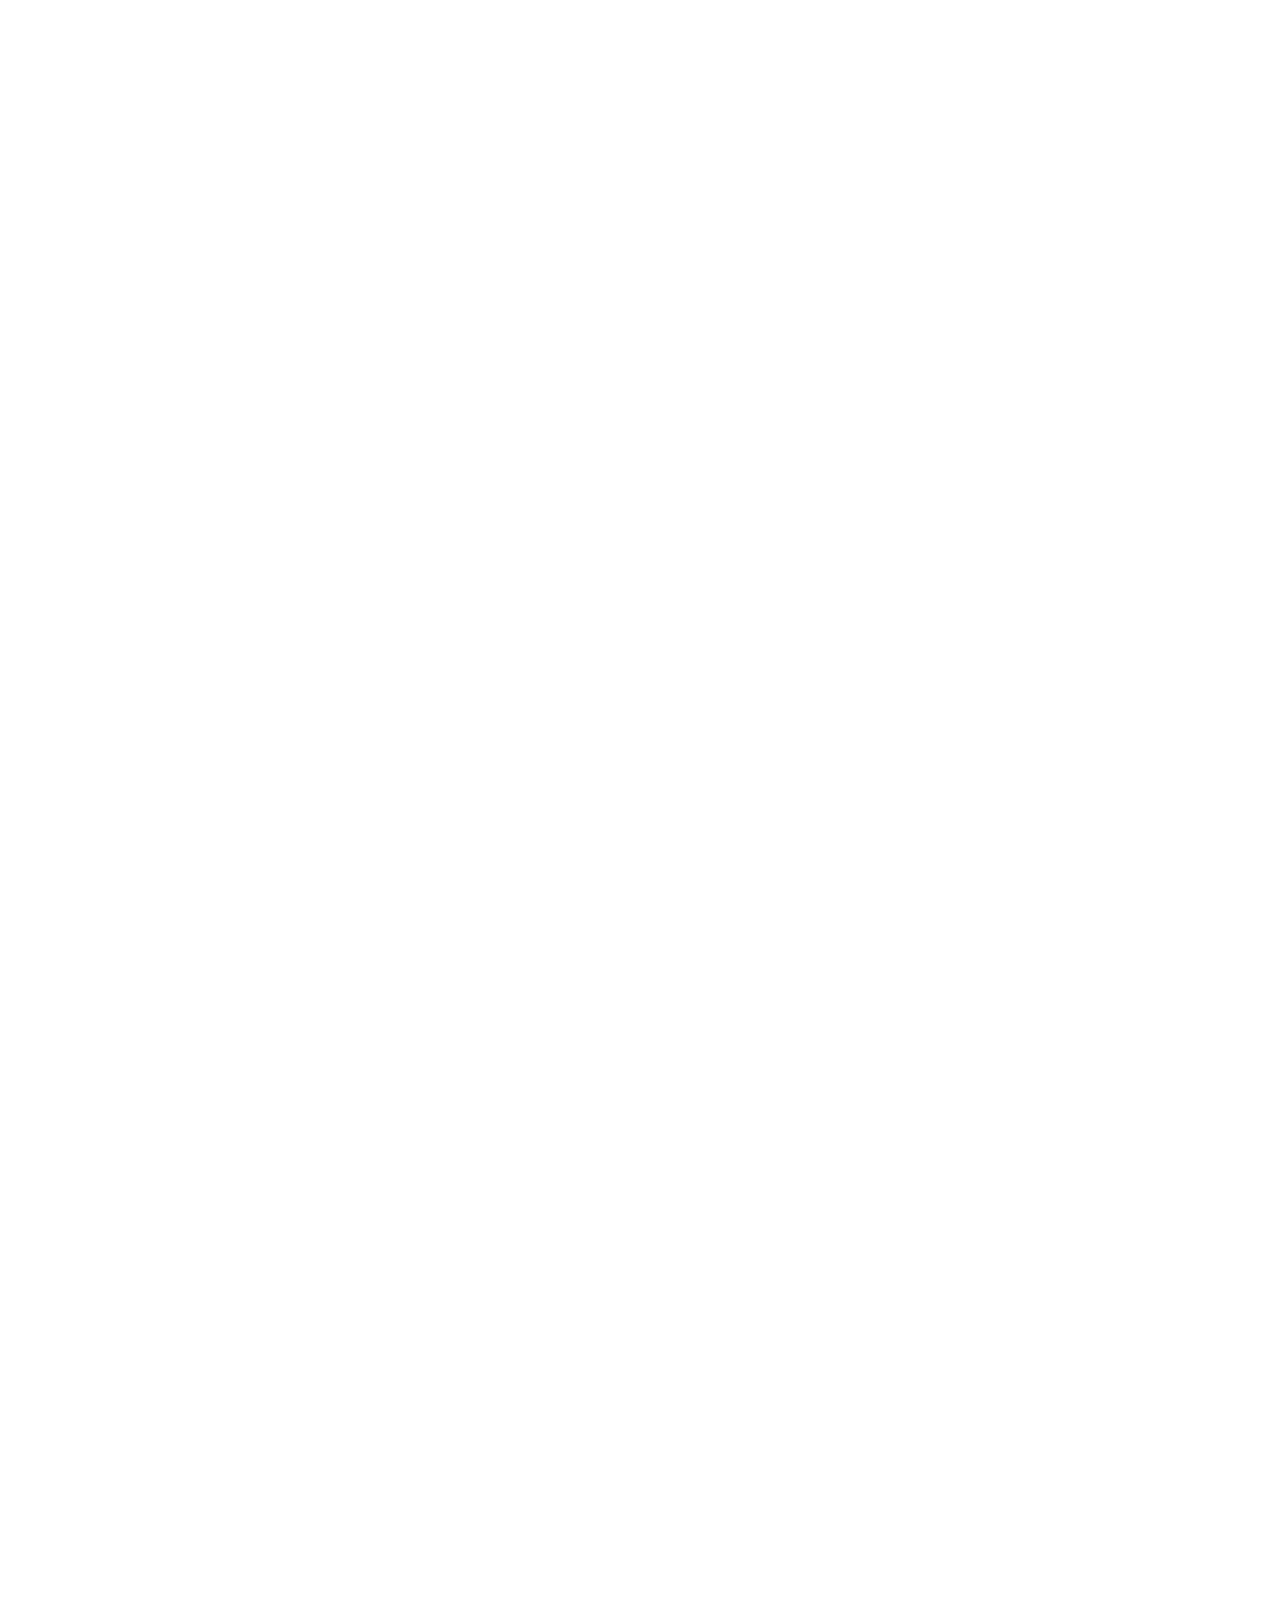
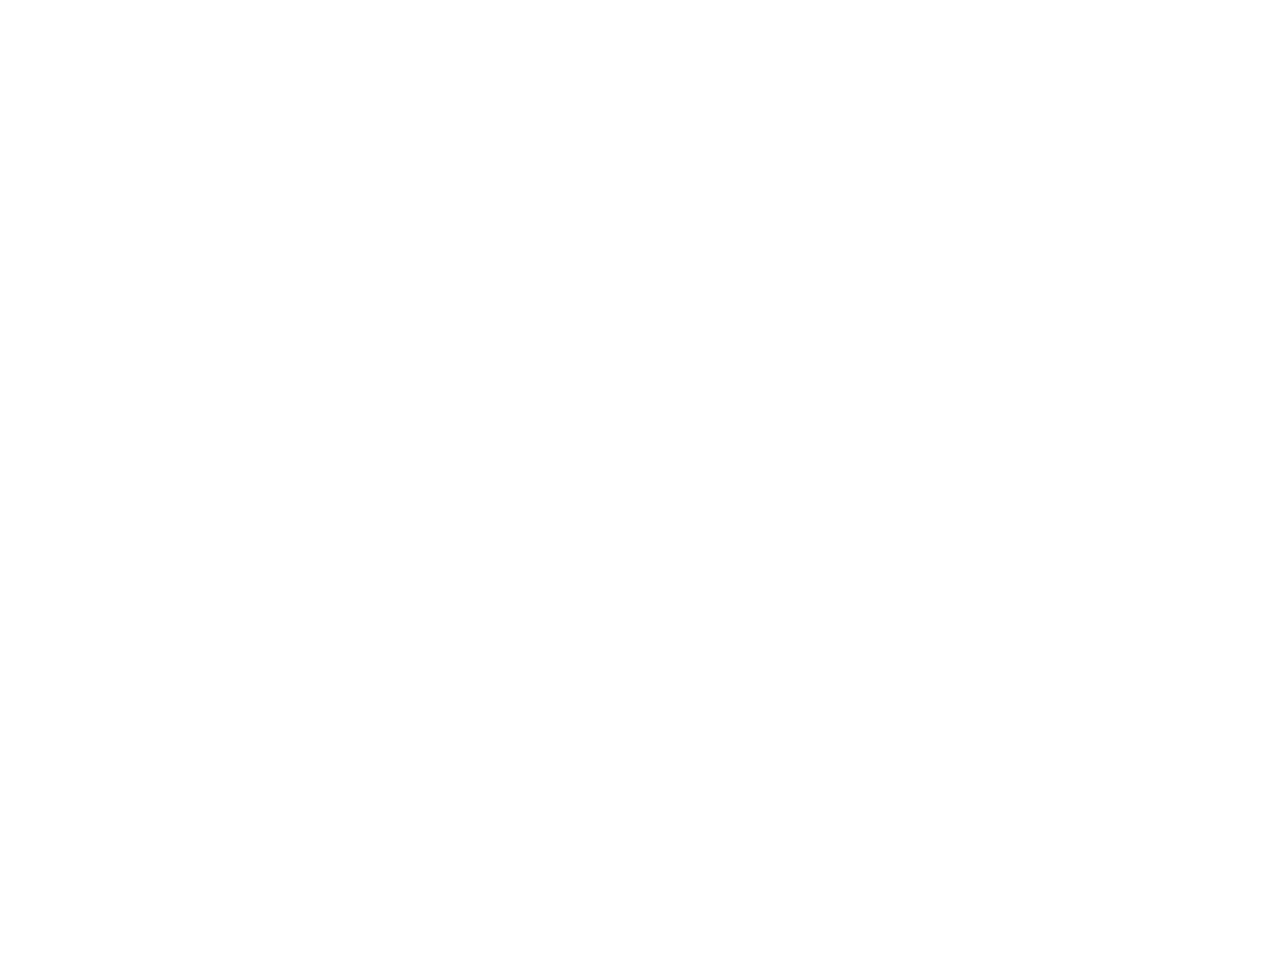
==== commit d92aea04: "Finalized design" ====
--- a/index.html
+++ b/index.html
@@ -51,6 +51,7 @@
                 </div>
             </div>
             <div class="item"><a href="#">Members</a></div>
+            <div class="item"><a href="#">News & Events</a></div>
             <div class="item drop_trigger"><a href="#">Resources <i class="fal fa-caret-down" aria-hidden="true"></i></a>
                 <div class="drop_menu">
                     <div class="item"><a href="#">Education</a></div>
@@ -77,20 +78,36 @@
 <div class="slideshow">
 
     <div class="slide">
-        <a href="#">
-            <img src="https://source.unsplash.com/random/1920x600?nature,water" alt="">
+        <img src="images/produce-2.jpg" alt="Produce">
+        <div class="inner">
             <div class="info">
-                <div class="title">Clouds</div>
-                <div class="subtext">Subtext</div>
-                <div class="button">Button</div>
-            </div>
-        </a>
+                <div class="title">Invest</div>
+                <div class="subtext">Retail's future isn't <i>what</i>. It's <i>who</i>.</div>
+                <div class="buttons"><a href="#" class="button">Learn More about RISEUP</a></div>
+            </div>
+        </div>
+    </div>
+
+    <div class="slide info_right">
+        <img src="images/produce-3.jpg" alt="Produce">
+        <div class="inner">
+            <div class="info">
+                <div class="title">2019</div>
+                <div class="subtext">Legislative Day & Luncheon</div>
+                <div class="buttons right"><a href="#" class="button">Don't miss out</a></div>
+            </div>
+        </div>
     </div>
 
 </div>
 
 
 <div class="content">
+
+    <div class="intro_text">
+        <h1>Vermont Retail & Grocers Association</h1>
+        <p>VRGA creates a unified voice for its engaged membership to influence legislation through lawmaker and public education. Our benefits are fundamental to our members’ economic success and to their positive community impact.</p>
+    </div>
 
     <div class="updates">
         <div class="group">
@@ -103,7 +120,7 @@
                     <div class="details">
                         <div class="date"><i class="far fa-calendar"></i> Feb 27</div>
                         <h3 class="title">2019 Legislative Day & Luncheon</h3>
-                        <p class="desc">Lorem ipsum dolor sit amet, consectetur adipisicing elit. Distinctio culpa libero consectetur necessitatibus adipisci voluptas, vitae possimus, in placeat ullam.</p>
+                        <p class="desc">Lorem ipsum dolor sit amet, consectetur adipisicing elit.</p>
                     </div>
                 </a>
             </div>
@@ -116,7 +133,7 @@
                     <div class="details">
                         <div class="date"><i class="far fa-calendar"></i> Nov 23</div>
                         <h3 class="title">Fistfights and Long Lines on Black Friday? Not as much anymore.</h3>
-                        <p class="desc">Lorem ipsum dolor sit amet, consectetur adipisicing elit. Distinctio culpa libero consectetur necessitatibus adipisci voluptas, vitae possimus, in placeat ullam.</p>
+                        <p class="desc">Lorem ipsum dolor sit amet, consectetur adipisicing elit.</p>
                     </div>
                 </a>
             </div>
@@ -129,7 +146,7 @@
                     <div class="details">
                         <div class="date"><i class="far fa-calendar"></i> May 14</div>
                         <h3 class="title">2018 Legislative Session</h3>
-                        <p class="desc">Lorem ipsum dolor sit amet, consectetur adipisicing elit. Distinctio culpa libero consectetur necessitatibus adipisci voluptas, vitae possimus, in placeat ullam.</p>
+                        <p class="desc">Lorem ipsum dolor sit amet, consectetur adipisicing elit.</p>
                     </div>
                 </a>
             </div>
@@ -139,85 +156,160 @@
         <div class="buttons center"><a href="#" class="button">More News & Events</a></div>
     </div>
 
-    <div class="intro_text">
-        <h1>Vermont Retail & Grocers Association</h1>
-        <p>Lorem ipsum dolor sit amet, consectetur adipisicing elit. Cupiditate doloremque beatae, fugiat, fuga possimus velit et dolorem. Esse reiciendis dolor corrupti. Optio non neque quas dolorum velit, sit vero esse ratione voluptate dignissimos eos nisi cumque cum hic ipsam consectetur eveniet reprehenderit. Enim perspiciatis, quasi ratione iste! Rerum, molestiae unde.</p>
-    </div>
-
-    <div class="featured-members">
-        <div class="group">
-            <h2>Featured Member</h2>
-            <div class="item">
-                <a href="">
-                    <div class="logo"><img src="https://via.placeholder.com/450x450/4e4e4e/FFFFFF/?text=Logo" /></div>
-                    <div class="info">
-                        <h3 class="title">Stowe Mercantile</h3>
-                        <div class="desc">Lorem ipsum dolor sit amet, consectetur adipisicing elit. Facilis fuga voluptas ipsam nulla deserunt, nisi praesentium dolor dignissimos provident maiores. Lorem ipsum dolor sit amet, consectetur adipisicing elit. Neque, consectetur.</div>
-                    </div>
-                </a>
-            </div>
-
-        </div>
-        <div class="group secondary">
-            <h2>Other Members</h2>
-            <div class="item">
-                <a href="">
-                    <div class="logo"><img src="https://via.placeholder.com/200x200/4e4e4e/FFFFFF/?text=Logo" /></div>
-                    <h3 class="title">Vermont Lazerwash</h3>
-                </a>
-            </div>
-
-            <div class="item">
-                <a href="">
-                    <div class="logo"><img src="https://via.placeholder.com/200x200/4e4e4e/FFFFFF/?text=Logo" /></div>
-                    <h3 class="title">Green Mountain Diapers</h3>
-                </a>
-            </div>
-
-            <div class="item">
-                <a href="">
-                    <div class="logo"><img src="https://via.placeholder.com/200x200/4e4e4e/FFFFFF/?text=Logo" /></div>
-                    <h3 class="title">The Knitting Studio</h3>
-                </a>
-            </div>
-
-            <div class="item">
-                <a href="">
-                    <div class="logo"><img src="https://via.placeholder.com/200x200/4e4e4e/FFFFFF/?text=Logo" /></div>
-                    <h3 class="title">Adam's Quick Stop</h3>
-                </a>
-            </div>
-
-        </div>
-    </div>
-
-    <div class="instagram_widget">
-        <h2 class="heading">Instagram Feed</h2>
-        <script src="https://apps.elfsight.com/p/platform.js" defer async></script>
-        <div class="elfsight-app-2e580992-8c92-4eca-a1cb-5d82031ec9cb"></div>
-    </div>
-
-</div>
+</div>
+
+<div class="statistics">
+    <div class="group">
+
+        <div class="item">
+            <div class="circle">
+                <div class="value"><span id="stat-1" data-end="500" data-start="400">500</span>+</div>
+            </div>
+            <div class="label">Members</div>
+        </div>
+
+        <div class="item">
+            <div class="circle">
+                <div class="value"><span id="stat-2" data-end="95114" data-start="95000">95,114</span></div>
+            </div>
+            <div class="label">Jobs Supported</div>
+        </div>
+
+        <div class="item">
+            <div class="circle">
+                <div class="value"><span id="stat-3" data-end="4000" data-start="4900">4.9</span> b</div>
+            </div>
+            <div class="label">Total GDP Impact</div>
+        </div>
+
+        <div class="item">
+            <div class="circle">
+                <div class="value"><span id="stat-4" data-end="9649" data-start="9549">9,649</span></div>
+            </div>
+            <div class="label">Retail Establishments</div>
+        </div>
+
+    </div>
+</div>
+
+<div class="featured-members">
+    <div class="group">
+        <h2>Featured Member</h2>
+        <div class="item">
+            <a href="">
+                <div class="logo"><img src="images/large-feature.jpg" /></div>
+                <div class="info">
+                    <h3 class="title">Stowe Mercantile</h3>
+                    <div class="desc">Lorem ipsum dolor sit amet, consectetur adipisicing elit. Facilis fuga voluptas ipsam nulla deserunt, nisi praesentium dolor dignissimos provident maiores. Lorem ipsum dolor sit amet, consectetur adipisicing elit. Neque, consectetur.</div>
+                </div>
+            </a>
+        </div>
+
+    </div>
+    <div class="group secondary">
+        <h2>Members: <i>Convenience</i></h2>
+        <div class="item">
+            <a href="">
+                <div class="logo"><img src="images/Irving.png" /></div>
+            </a>
+        </div>
+
+        <div class="item">
+            <a href="">
+                <div class="logo"><img src="images/K.png" /></div>
+            </a>
+        </div>
+
+        <div class="item">
+            <a href="">
+                <div class="logo"><img src="images/7-eleven.png" /></div>
+            </a>
+        </div>
+
+        <div class="item">
+            <a href="">
+                <div class="logo"><img src="images/Cumberland.png" /></div>
+            </a>
+        </div>
+
+        <!--div class="buttons right">
+            <a href="" class="button">View All Members <i class="far fa-chevron-right"></i></a>
+        </div-->
+
+    </div>
+</div>
+
+<!--div class="instagram_widget">
+    <h2 class="heading">Instagram Feed</h2>
+    <script src="https://apps.elfsight.com/p/platform.js" defer async></script>
+    <div class="elfsight-app-2e580992-8c92-4eca-a1cb-5d82031ec9cb"></div>
+</div-->
 
 <div class="footer_wrap">
     <div class="footer">
-        <div class="social">
-            <a href="#" target="_blank" aria= title="Follow us on Facebook"><i class="fab fa-facebook-f"></i></a>
-            <a href="#" target="_blank" title="Follow us on Twitter"><i class="fab fa-twitter"></i></a>
-            <a href="#" target="_blank" title="Follow us on Pinterest"><i class="fab fa-pinterest-p"></i></a>
-            <a href="#" target="_blank" title="Follow us on Instagram"><i class="fab fa-instagram"></i></a>
-            <a href="#" target="_blank" title="Follow us on LinkedIn"><i class="fab fa-linkedin-in"></i></a>
-            <a href="#" target="_blank" title="Follow us on YouTube"><i class="fab fa-youtube"></i></a>
-        </div>
-        <div class="address">182 Main Street | Burlington, Vermont 05401</div>
-        <div class="contact">
-            <a href="#">(000) 000-0000</a> | <a href="#">info@eternitymarketing.com</a>
-        </div>
-        <div class="copyright" role="contentinfo">&copy; 2019 *SITE* | All Rights Reserved</div>
-        <div class="ewd">
-            <a href="https://eternitywebdev.com/" target="_blank">
-                <img src="images/website_by_eternity.svg" alt="Website By Eternity">
-            </a>
+
+        <div class="section">
+            <div class="logo">
+                <img src="images/vrga_logo.svg" alt="VRGA Logo">
+            </div>
+            <div class="links">
+                <div class="group">
+                    <div class="label">About</div>
+                    <div class="item"><a href="#">About Us</a></div>
+                    <div class="item"><a href="#">Our Staff</a></div>
+                    <div class="item"><a href="#">Board of Directors</a></div>
+                    <div class="item"><a href="#">Contact</a></div>
+                </div>
+                <div class="group">
+                    <div class="label">Resources</div>
+                    <div class="item"><a href="#">Education</a></div>
+                    <div class="item"><a href="#">Employment Posters</a></div>
+                    <div class="item"><a href="#">Regulatory</a></div>
+                    <div class="item"><a href="#">Newsletter</a></div>
+                    <div class="item"><a href="#">Trade Partners</a></div>
+                    <div class="item"><a href="#">Retail Facts</a></div>
+                </div>
+                <div class="group">
+                    <div class="label">Membership</div>
+                    <div class="item"><a href="#">Services</a></div>
+                    <div class="item"><a href="#">Benefits</a></div>
+                    <div class="item"><a href="#">Join</a></div>
+                </div>
+                <div class="group">
+                    <div class="label">Other</div>
+                    <div class="item"><a href="#">Members</a></div>
+                    <div class="item"><a href="#">Legislation</a></div>
+                    <div class="item"><a href="#">News & Events</a></div>
+                    <div class="item"><a href="#">Privacy Policy</a></div>
+                </div>
+            </div>
+        </div>
+
+        <div class="section">
+            <div class="inner">
+                <div class="social">
+                    <a href="#" target="_blank" aria= title="Follow us on Facebook"><i class="fab fa-facebook-f"></i></a>
+                    <a href="#" target="_blank" title="Follow us on Twitter"><i class="fab fa-twitter"></i></a>
+                    <a href="#" target="_blank" title="Follow us on Pinterest"><i class="fab fa-pinterest-p"></i></a>
+                    <a href="#" target="_blank" title="Follow us on Instagram"><i class="fab fa-instagram"></i></a>
+                    <a href="#" target="_blank" title="Follow us on LinkedIn"><i class="fab fa-linkedin-in"></i></a>
+                    <a href="#" target="_blank" title="Follow us on YouTube"><i class="fab fa-youtube"></i></a>
+                </div>
+                <div class="contact">
+                    <div class="phone">(802) 839-928</div>
+                    <div class="email">info@vtrga.org</div>
+                </div>
+            </div>
+        </div>
+        <div class="section">
+            <div class="inner">
+                <div class="copyright" role="contentinfo">&copy; 2019 Vermont Retail & Grocers Association. All Rights Reserved</div>
+                <div class="ewd">
+                    <a href="https://eternitywebdev.com/" target="_blank">
+                        <img src="images/website_by_eternity.svg" alt="Website By Eternity">
+                    </a>
+                </div>
+            </div>
         </div>
     </div>
 </div>
--- a/css/style.css
+++ b/css/style.css
@@ -7,16 +7,17 @@
 html{font-size: 62.5%;}
 html[lang="en"]{opacity:0;}
 html.wf-active,html.wf-inactive{opacity: 1; transition: opacity .4s ease-out; }
-body{color: #1D1F20; background: rgb(248, 248, 248); font-family: 'Open Sans', sans-serif; font-size: 1.6rem;}
-p{font-size: 1.4rem; margin: 0 0 16px 0; font-weight: 400; line-height: 1.6;}
+body{color: #1D1F20; background: rgb(248, 248, 248); font-family: 'Lato', sans-serif; font-size: 1.6rem;}
+p{font-size: 1.6rem; margin: 0 0 16px 0; font-weight: 400; line-height: 1.6;}
 p:last-of-type{margin: 0;}
-a{color: #ef4538;}
-ul{font-size: 1.4rem; padding: 0 0 22px 30px; font-weight: 400; line-height: 1.6; list-style: outside disc; overflow: hidden;}
-ol{font-size: 1.4rem; padding: 0 0 22px 30px; font-weight:  400; line-height: 1.6; overflow: hidden;}
+a{color: #1b5633;}
+ul{font-size: 1.6rem; padding: 0 0 22px 30px; font-weight: 400; line-height: 1.6; list-style: outside disc; overflow: hidden;}
+ol{font-size: 1.6rem; padding: 0 0 22px 30px; font-weight:  400; line-height: 1.6; overflow: hidden;}
 li{position: relative;}
 h1{font-size: calc(2.5rem + 1.5vw); margin: 0 0 10px; line-height: 140%; font-weight: 400; display: block; width: 100%;}
 h2{font-size: calc(2.0rem + 1vw); margin: 0 0 10px; line-height: 140%; font-weight: 300; display: block;  width: 100%;}
 h3{font-size: calc(1.8rem + .8vw); margin: 0 0 10px; font-weight: 300; width: 100%;}
+h1, h2, h3 {}
 blockquote{width: 80%; max-width:700px; margin: 50px auto; font-style: italic; color: #555; padding: 1.2em 1.2em 1.2em 75px; border-left: 8px solid #ef4538; line-height: 1.6; position: relative; background: #eeeeee;}
 blockquote::before{font-family:Arial; content:"\201C"; color:#ef4538; font-size:4em; position: absolute; left: 10px; top:-10px;}
 img{max-width: 100%; height: auto; vertical-align: bottom; border: none;}
@@ -28,8 +29,8 @@
 .buttons.center {justify-content: center;}
 .buttons.right {justify-content: flex-end;}
 .buttons > .button:only-child {margin: 0;}
-.button {display: inline-flex; align-items: center; margin: 0 1em 0 0; padding: 1em 1.5em; background: #43a047; color: #fff; border-radius: 0.25em; transition: 150ms ease; text-decoration: none; user-select: none;}
-.button:hover, .button:focus { background: #43a047; box-shadow: 0 4px 6px rgba(50,50,93,.11), 0 1px 3px rgba(0,0,0,.08);}
+.button {display: inline-flex; align-items: center; margin: 0 1em 0 0; padding: 1em 1.5em; background: #1b5633; color: #fff; border-radius: 0.25em; transition: 150ms ease; text-decoration: none; user-select: none;}
+.button:hover, .button:focus { background: #1b5633; box-shadow: 0 4px 6px rgba(50,50,93,.11), 0 1px 3px rgba(0,0,0,.08);}
 .button:active { box-shadow: 0 2px 4px 0 rgba(50,50,93,.1); transform: translateY(1px);}
 button.button, input[type="submit"].button {cursor: pointer; font-family: inherit; font-size: inherit; line-height: inherit; color: #fff; border: none; outline: none;}
 
@@ -71,9 +72,9 @@
 
 /*Header*/
 
-.fixed-nav .headerWrap {position: fixed; top: 0; z-index: 10;}
-
-.headerWrap{width: 100%; background: #1D1F20;}
+.fixed-nav .headerWrap {position: fixed; top: 0; z-index: 10; background: rgba(0,0,0,0.9);}
+
+.headerWrap{width: 100%;position: fixed; top: 0; z-index: 10; background: rgba(0,0,0,0.8); background: linear-gradient(to bottom, rgba(0,0,0,0.8) 0%, rgba(0,0,0,0) 100%);}
 .header{width: 100%; max-width: 1200px; margin: 0 auto; position: relative; display: flex; flex-flow: row wrap; justify-content: space-between; align-items: center;}
 .header .logo{width: 50%; max-width: 100px;}
 .header .logo a{display: block;}
@@ -97,10 +98,10 @@
     }
 
 /*Nav*/
-.nav{user-select: none; text-align: center; z-index: 10; display: flex; flex-flow: row wrap; justify-content: flex-end; align-items: center;}
+.nav{user-select: none; text-align: center; z-index: 10; display: flex; flex-flow: row wrap; justify-content: flex-end; align-items: center; transition: 150ms;}
 .nav .item{position: relative;}
-.nav .item a{padding: 20px 18px; display: block; color: #fff; text-decoration: none; font-weight: 400; font-size: 1.6rem; transition: color 0.3s cubic-bezier(.25,.8,.25,1);}
-.nav .item a:hover, .nav .item a:focus{color: #7bac86;}
+.nav .item a{padding: 20px 14px; display: block; color: #fff; text-decoration: none; font-weight: 400; font-size: 1.6rem; transition: color 0.3s cubic-bezier(.25,.8,.25,1);}
+.nav .item a:hover, .nav .item a:focus{color: #fff;}
 .nav .item:last-child a{margin:0}
 .nav .item i{font-size: 1.2rem; cursor: pointer; margin: 0 0 0 6px;}
 .nav .item.open{background: rgba(255,255,255,.2);color: #7bac86;}
@@ -113,6 +114,9 @@
 .nav .item .drop_menu .drop_menu{position: relative;}
 .nav .item.open > .drop_menu{top: 100%; opacity:1; z-index: 10;}
 .nav .drop_trigger .drop_menu.column_nav{column-count: 2; column-fill: auto;}
+
+.nav:hover > .item > a {opacity: 0.5;}
+.nav:hover > .item > a:hover {opacity: 1; color: #fff}
 
     @media (max-width: 900px) {
     .nav{display: none;}
@@ -164,12 +168,12 @@
 .slideshow .next{user-select: none;opacity: .2; position: absolute; cursor: pointer; top: 50%;  transform: translateY(-50%); background: none; right: 0; z-index: 100;  border: none; padding: 8px 20px; color: #fff; font-size: 30px; transition: all 0.2s cubic-bezier(.25,.8,.25,1);}
 .slideshow:hover .prev,.slideshow:hover .next{opacity: 1;}
 .slideshow .prev:focus,.slideshow .next:focus{opacity: 1; outline: none;}
-.slideshow .info{user-select: none; width: 50%; position: absolute; bottom: 0; padding: 30px; z-index: 200;}
-.slideshow .title{color: #fff; text-shadow: 1px 1px 1px rgba(0,0,0,.6); text-transform: uppercase; font-weight: 300; font-size: 2.5rem; letter-spacing: 1px; line-height: 100%;}
-.slideshow .subtext{color: #fff; text-shadow: 1px 1px 1px rgba(0,0,0,.6); font-weight: 300; font-size: 1.8rem;}
-.slideshow .button{box-shadow: 1px 1px 1px rgba(0,0,0,.6); font-weight: 300; font-size: 2.0rem; padding: 5px 15px; display: inline-block; border-radius: 3px; margin: 10px 0 0 0; text-transform: uppercase; border: 1px solid #fff; background: rgba(0,0,0,.2); color: #fff; text-shadow: 1px 1px 1px rgba(0,0,0,.6);}
-.slideshow .button:hover{box-shadow: 2px 2px 2px rgba(0,0,0,.4); background: rgba(0,0,0,.1);text-shadow: 2px 2px 2px rgba(0,0,0,.4);}
-.slideshow .info_right .info{right: 0; text-align: right;}
+.slideshow .inner {user-select: none; width: 100%; max-width: 1200px; margin: 0 auto; position: absolute; top: 0; left: 0; right: 0; width: 100%; height: 100%;;}
+.slideshow .info{user-select: none; width: 100%; max-width: 500px; position: absolute; bottom: 20px; left: 20px; padding: 30px; z-index: 200; background: rgba(0,0,0,0.86);}
+.slideshow .title{color: #fff; font-size: 6rem; font-weight: 800; text-transform: uppercase; line-height: 100%;}
+.slideshow .subtext{color: #fff; font-size: 2rem; margin: 0.5em 0 0;}
+.slideshow .buttons {margin: 1em 0 0;}
+.slideshow .info_right .info{right: 20px; left: unset; text-align: right;}
 .slideshow .info_left .info{left: 0;}
 .slick-dots > li:only-child {display:none;}
 
@@ -219,7 +223,9 @@
     }
 
 /*Intro Text*/
-.intro_text{text-align: center; width:100%; max-width:960px; padding:10px; margin:60px auto;}
+.intro_text{text-align: center; width:100%; max-width:960px; padding:10px; margin:2em auto 6em;}
+.intro_text > *:not(h1) {font-size: 1.8rem; opacity: 0.8;}
+
     @media (max-width: 768px) {
     .intro_text{margin: 80px auto 0;}
     }
@@ -227,29 +233,46 @@
 /* Events */
 .updates {}
 .updates .group {display: flex; align-items: stretch; flex-flow: row nowrap; margin: 30px 0;}
-.updates .item {position: relative; flex: 1; margin: 10px; box-shadow: 0 4px 6px rgba(50,50,93,.11), 0 1px 3px rgba(0,0,0,.08); border-radius: 0.25em; background: #fff;}
+.updates .item {position: relative; flex: 1; margin: 10px; box-shadow: 0 4px 6px rgba(50,50,93,.11), 0 1px 3px rgba(0,0,0,.08); border-radius: 0.25em; background: #fff; transition: 250ms;}
+.updates .item:hover,
+.updates .item:focus {transform: translateY(-8px);}
 .updates .item a {display: block; padding: 30px; text-decoration: none; color: inherit; text-align: center;}
 .updates .item .label {position: absolute; bottom: 100%; left: 0; right: 0; display: flex; text-align: center;}
-.updates .item .tag {background: #f1f2f3; margin: 0 auto; transform: translateY(50%); padding: 0.5em; border-radius: 0.25em;}
+.updates .item .tag {background: #f1f2f3; margin: 0 auto; transform: translateY(50%); padding: 0.5em; border-radius: 0.25em; line-height: 1;}
 .updates .item .date {margin: 1em 0;}
 .updates .item .details {}
 .updates .item .title {font-weight: 600; font-size: 2.2rem;}
 .updates .item .desc {opacity: 0.75;}
 
-.updates .item[data-type="News"] .tag {background: #1e88e5; color: #fff;}
-.updates .item[data-type="Event"] .tag {background: #43a047; color: #fff;}
-.updates .item[data-type="Legislation"] .tag {background: #ffb300; color: #fff;}
+.updates .item[data-type="News"] .tag {background: #0277bd; color: #fff;}
+.updates .item[data-type="Event"] .tag {background: #1b5633; color: #fff;}
+.updates .item[data-type="Legislation"] .tag {background: #ff8f00; color: #fff;}
+
+/* Statistics */
+.statistics {position: relative; background: url(../images/produce.jpg); background-size: cover; background-position: center; padding: 1em 0; margin: 3.8em 0; z-index: 1;}
+.statistics::before {content: ''; position: absolute; top: 0; left: 0; width: 100%; height: 100%; background: rgba(27, 86, 51, 0.75);}
+.statistics .group {position: relative; display: flex; align-items: flex-start; max-width: 1200px; margin: 0 auto; text-align: center;}
+.statistics .item {width: 25%; margin: 50px; color: #fff;}
+.statistics .item .circle {position: relative; border: 5px solid #fff; border-radius: 50%; background: rgba(0,0,0,.35);}
+.statistics .item .circle::before {content: ''; display: block; padding-top: 100%;}
+.statistics .item .circle .value {position: absolute; top: 50%; left: 0; right: 0; transform: translateY(-50%); font-size: 4.5rem;}
+.statistics .item .label {margin: 1em 0; font-size: 2rem;}
 
 /* Featured Members */
-.featured-members {display: flex; align-items: flex-start;}
+.featured-members {display: flex; align-items: flex-start; max-width: 1200px; margin: 0 auto;}
+.featured-members h2 {padding: 0 10px;}
 .featured-members > div {width: 50%; padding: 10px;}
 .featured-members .group {}
 .featured-members .group.secondary {display: flex; align-items: stretch; flex-flow: row wrap; margin: 0 -10px;}
 .featured-members .group.secondary > .item {width: 50%; text-align: center;}
+.featured-members .group.secondary > .item a:hover,
+.featured-members .group.secondary > .item a:focus {box-shadow: 0 4px 6px rgba(50,50,93,.11), 0 1px 3px rgba(0,0,0,.08);}
 .featured-members .group.secondary > .item .title {font-size: 2rem;}
-
-.featured-members .item {padding: 10px;}
-.featured-members .item a {text-decoration: none; color: inherit;}
+.featured-members .group.secondary > .buttons {width: 100%; padding: 10px;}
+.featured-members .group.secondary > .buttons i {margin-left: 1em;}
+
+.featured-members .item {padding: 10px; transition: 250ms;}
+.featured-members .item a {display: block; text-decoration: none; color: inherit;}
 .featured-members .item img {width: 100%;}
 .featured-members .item .title {margin: 0.5em 0;}
 .featured-members .item .desc {opacity: 0.75;}
@@ -553,16 +576,27 @@
     .fsBody .fsForm .fsSubField.fsFieldZip {width: 50%;}
     }
 
-/*Footer*/
-.footer_wrap{width: 100%; background: #f8f8f8; padding: 10px; margin: 20px 0 0 0;}
-.footer{width: 100%; max-width: 1200px; margin: 0 auto; overflow: hidden; font-size: 1.2rem; text-align: center; color: rgba(0,0,0,.84);}
-.footer a{color: rgba(0,0,0,.84);}
-.footer .social{margin: 20px auto; font-size: 2rem; display: flex; justify-content: center;}
-.footer .social a{margin: 0 5px; position: relative; background: rgba(0,0,0,1); display: flex; align-items: center; justify-content: center; padding: 5px; color: #fff; text-decoration: none; width: 2em;}
-.footer .social a:after {content: ""; display: block; padding-bottom: 100%;}
-.footer .social a:hover{background: rgba(0,0,0,.6);}
-.footer .address{margin: 0 auto 5px;}
-.footer .contact{margin: 0 auto 5px;}
-.footer .copyright{margin: 0 auto 5px;}
-.footer .ewd{margin: 0 auto 5px; width: 200px;}
-.footer .ewd img{width: 100%;}
+    /*Footer*/
+    .footer_wrap{width: 100%; background: #f1f2f3; padding: 4em 0 0; margin: 4em 0 0;}
+    .footer{}
+    .footer a{color: rgba(0,0,0,.84); text-decoration: none;}
+    .footer .social{margin: 20px 0; font-size: 2rem; display: flex; justify-content: center;}
+    .footer .social a{margin: 0 5px; position: relative; background: #fff; display: flex; align-items: center; justify-content: center; border-radius: 50%; padding: 5px; color: rgb(27, 86, 51); text-decoration: none; width: 2em;}
+    .footer .social a:after {content: ""; display: block; padding-bottom: 100%;}
+    .footer .social a:hover{background: rgba(0,0,0,.6);}
+    .footer .ewd{width: 200px;}
+    .footer .ewd img{width: 100%;}
+
+    .footer .section {display: flex; align-items: flex-start; justify-content: space-between; width: 100%; max-width: 1200px; margin: 0 auto; overflow: hidden;}
+    .footer .section .logo {max-width: 220px; width: 100%;}
+    .footer .section .links {display: flex; align-items: flex-start;}
+    .footer .section .group {margin-left: 30px;}
+    .footer .section .contact {color: #fff; font-size: 1.8rem; font-weight: 500;}
+    .footer .section .label {font-weight: 600; font-size: 2rem; margin: 0 0 0.5em;}
+    .footer .section .item a {display: block; font-size: 1.6rem; font-weight: 500; opacity: 0.75; margin: 0 0 0.5em;}
+    .footer .section .item a:hover,
+    .footer .section .item a:focus {opacity: 1;}
+
+    .footer .section:nth-of-type(2) {background: rgb(27, 86, 51); max-width: 100%; margin: 3em 0 0; padding: 2em;}
+    .footer .section:nth-of-type(3) {background: #f8f8f8; max-width: 100%; padding: 1em;}
+    .footer .section .inner {max-width: 1200px; margin: 0 auto; width: 100%; display: flex; align-items: center; justify-content: space-between;}
